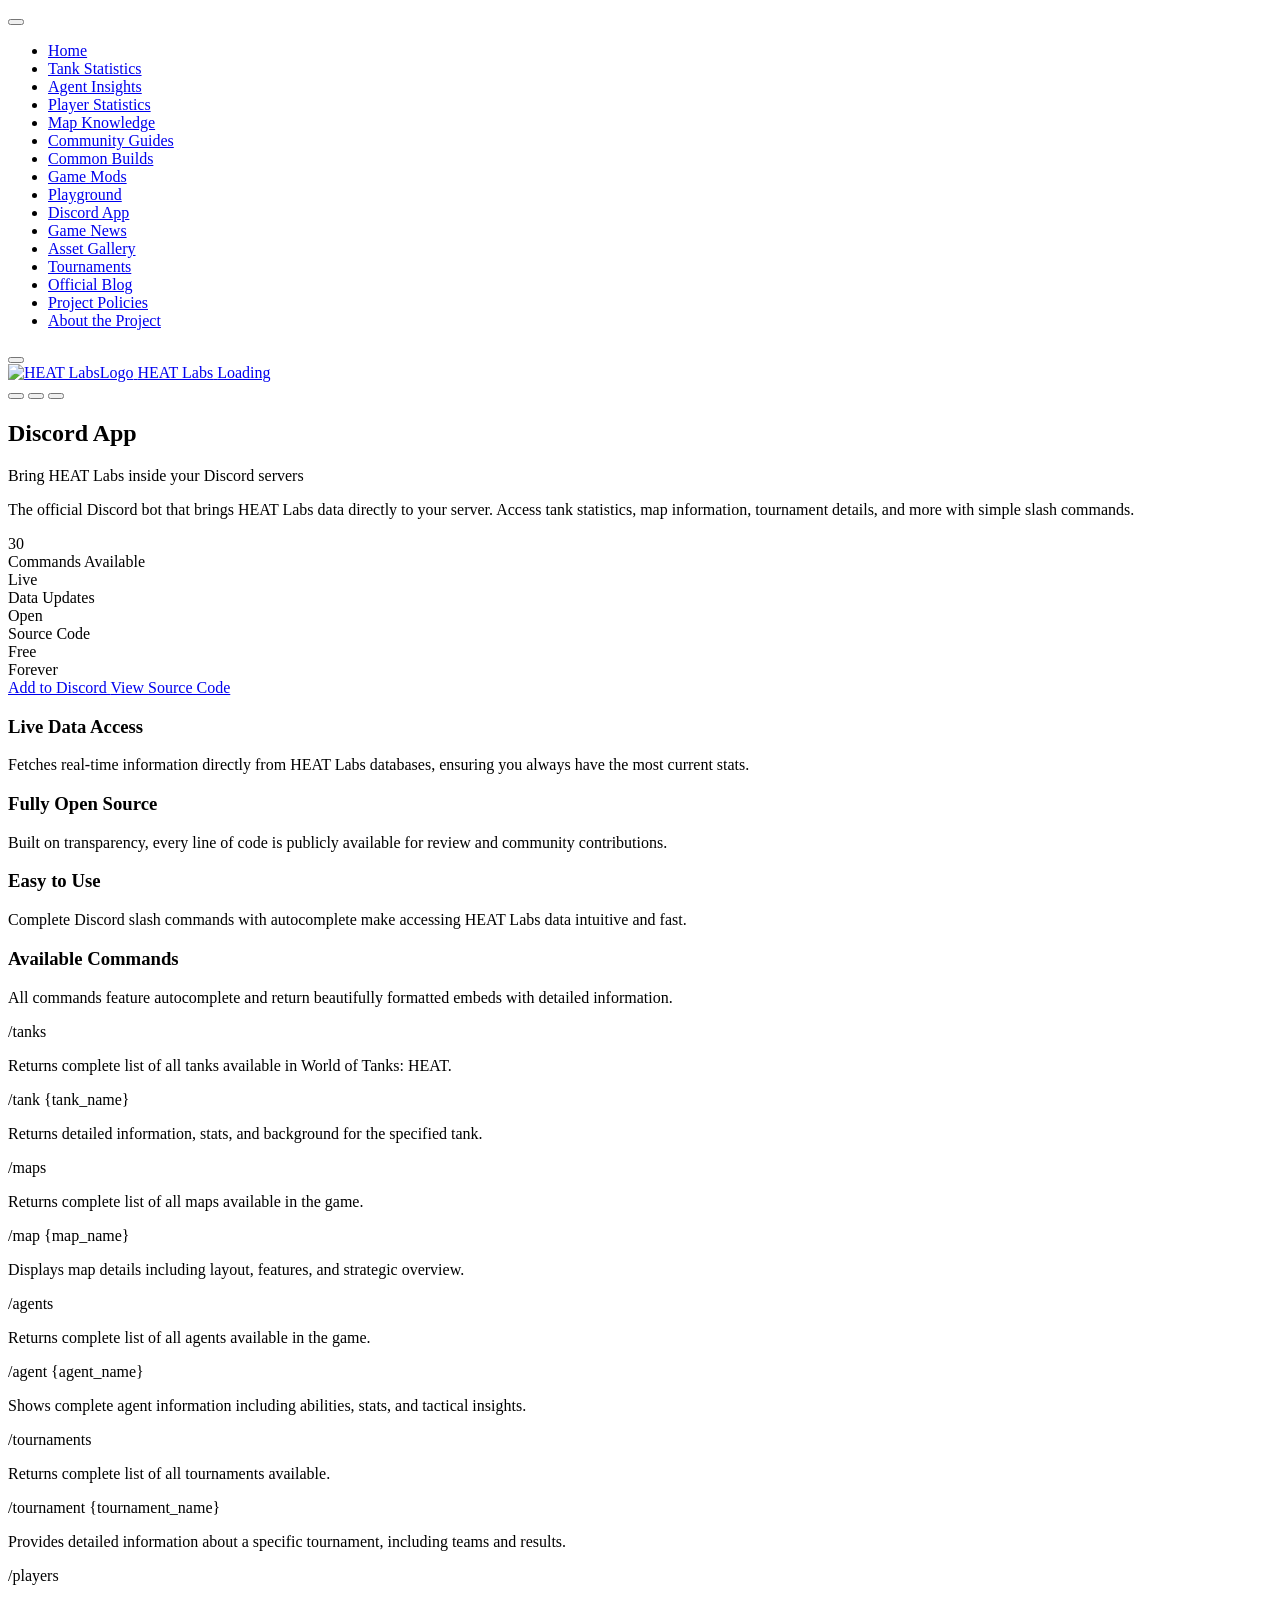
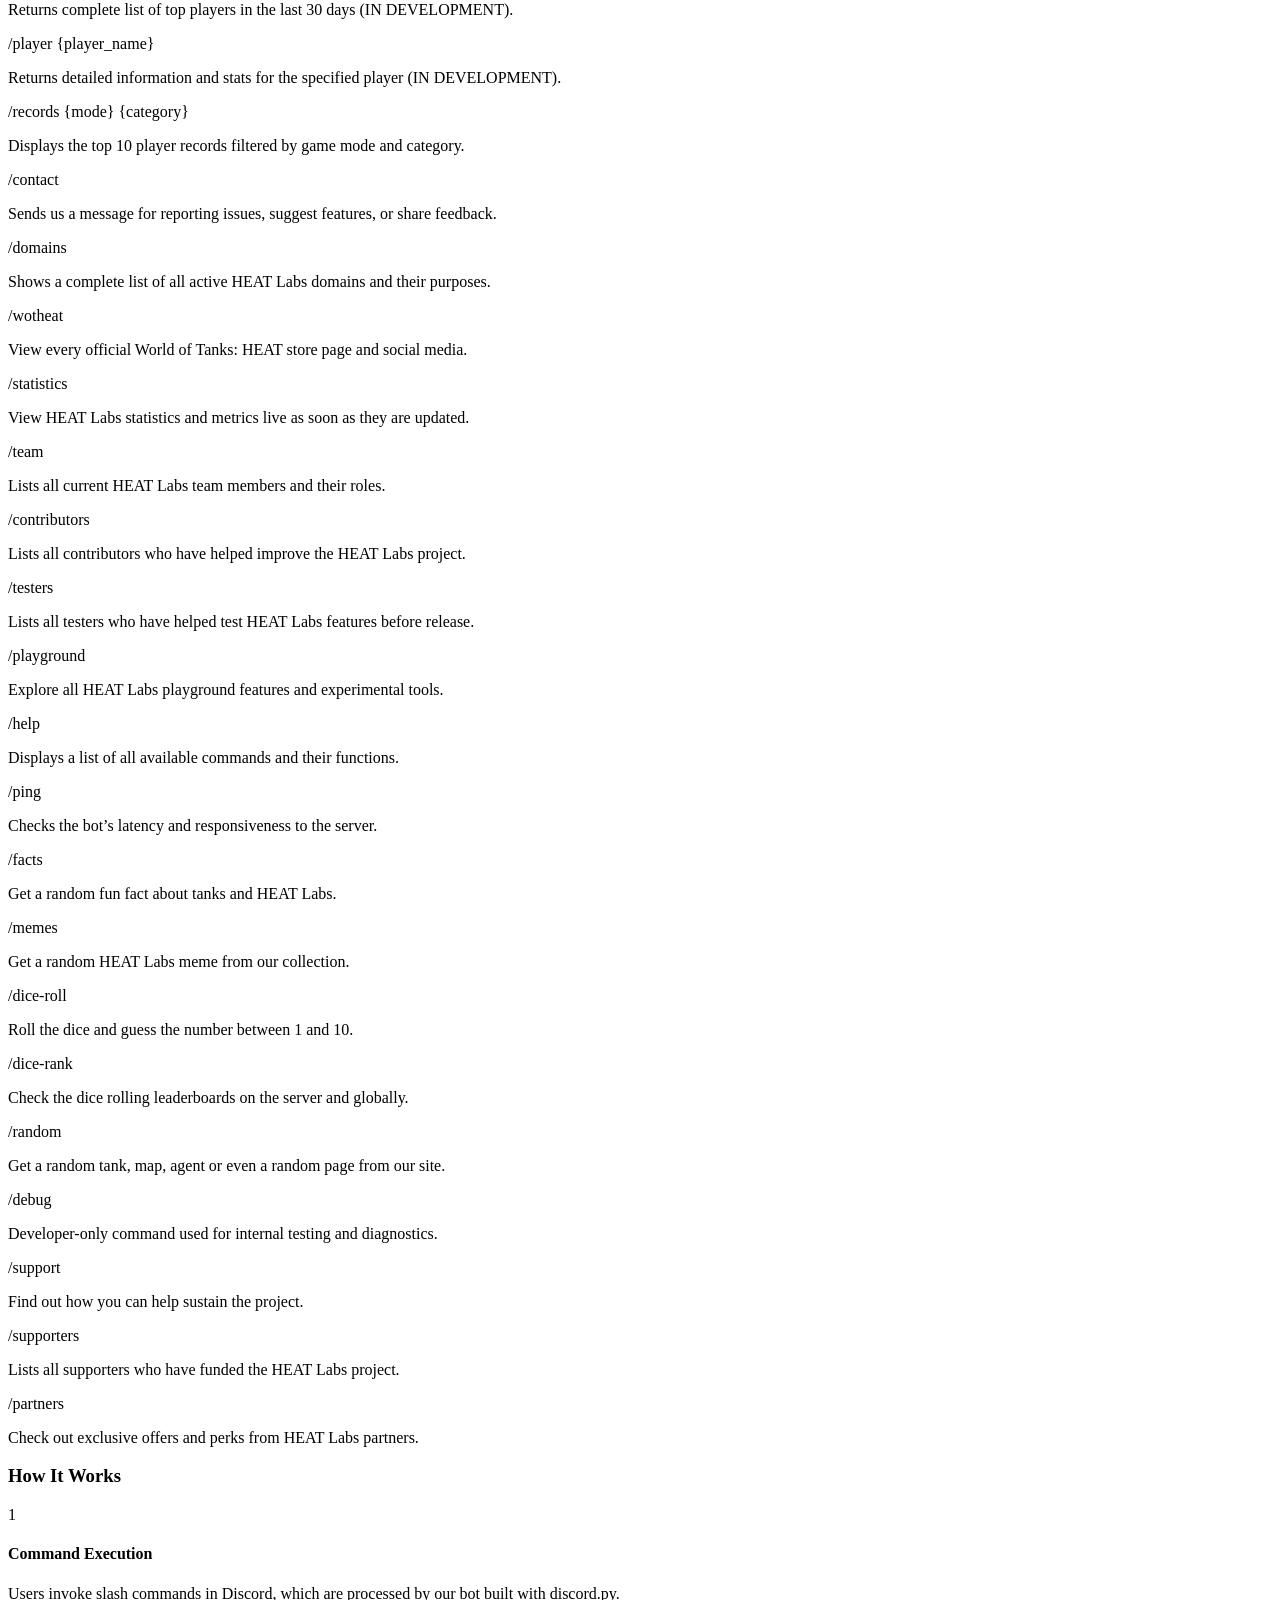
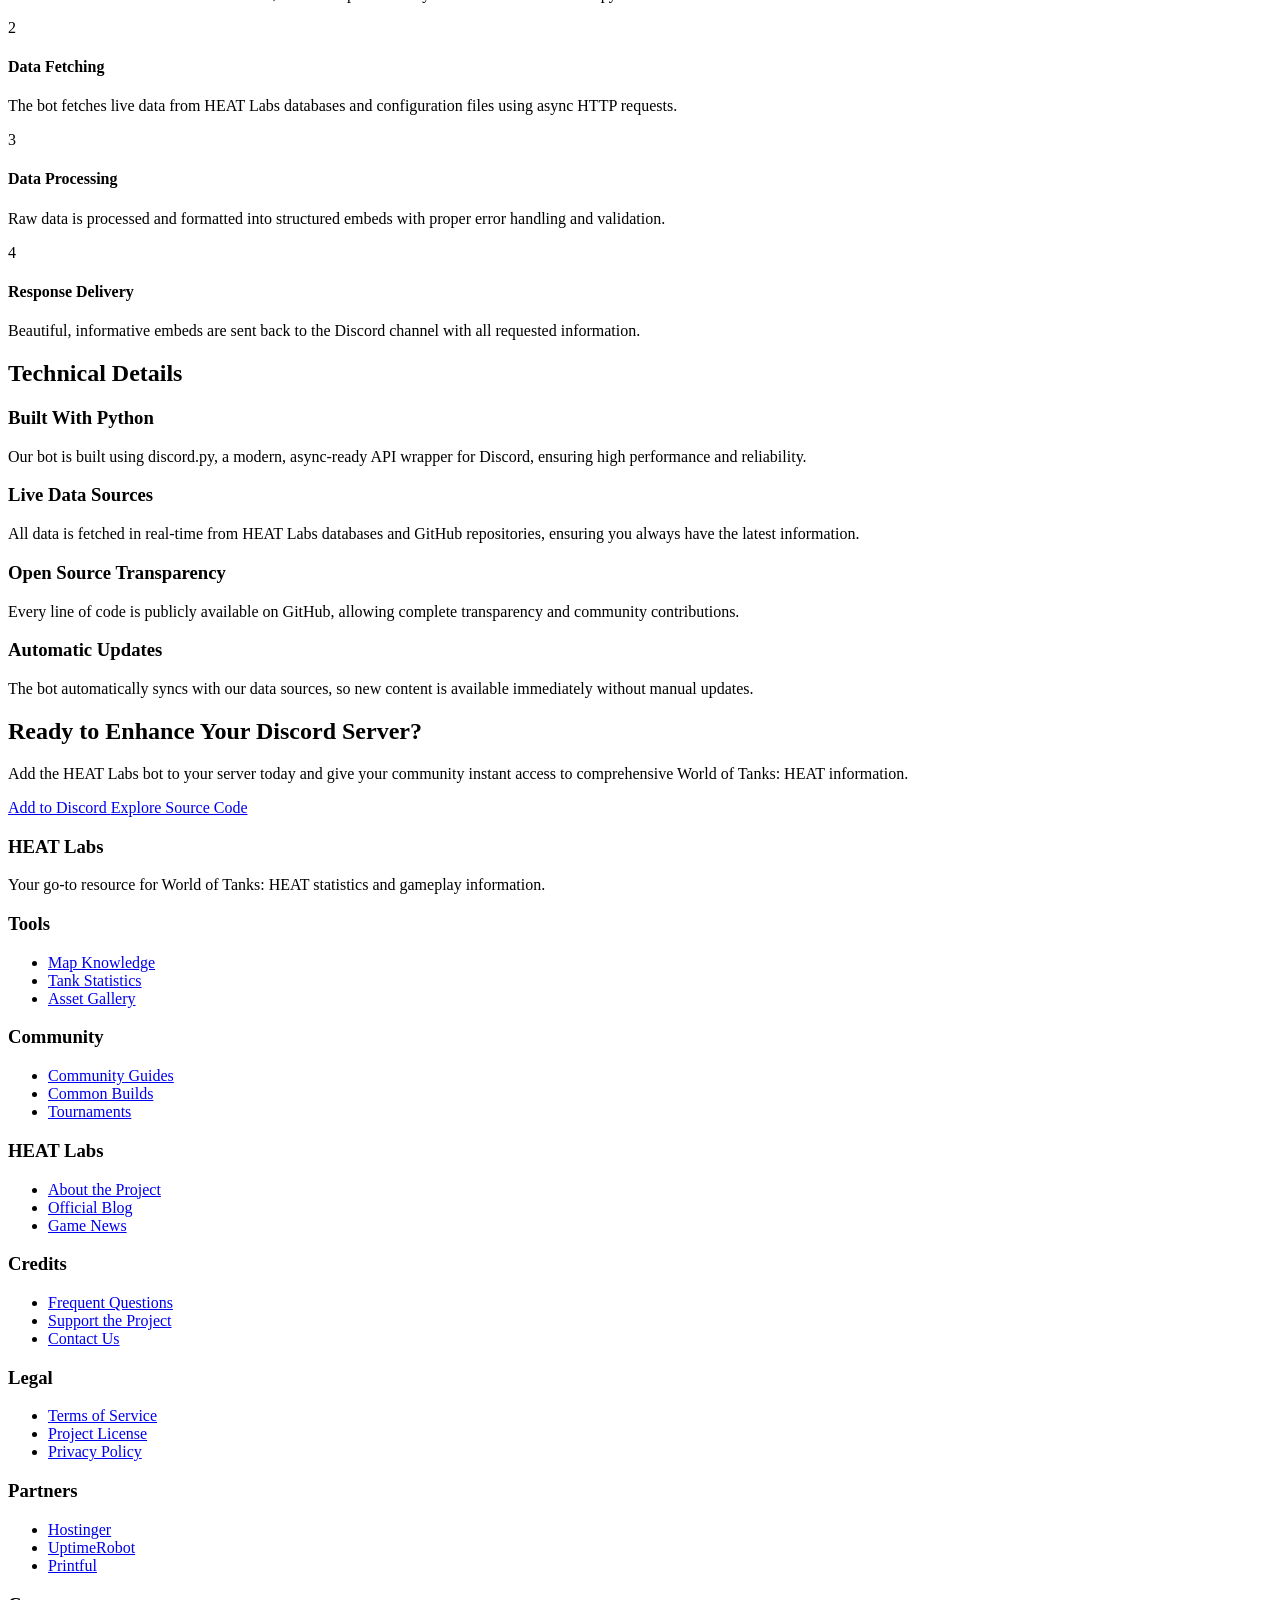
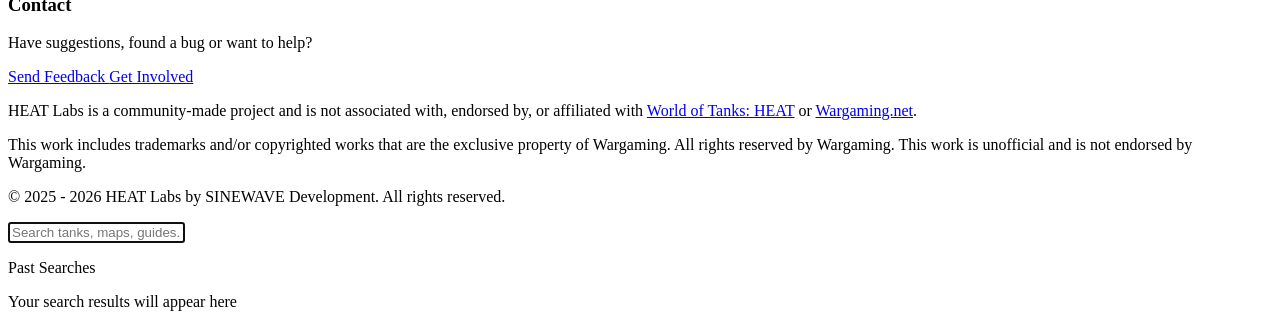
==== index.html @ 896f3d2d "added game mods option to sidebar in all website pages" ====
<!DOCTYPE html>
<!--
  Hey you... yeah, you with the scraper.

  What are you doing? Parsing divs like it’s 2009?
  This ain’t a secret government site, it’s fully open source.

  Save yourself the trouble and:
  Check us out on GitHub: https://github.com/HEATLabs
  Slide into our Discord: https://discord.gg/KRYEw9aGZT

  Seriously, we *want* you to see the code. Talk to us, we’re cool.
  Unless you're using regex to parse HTML... then we have *questions*.

  Stay fabulous, dev friend.
  -->
<html lang="en">
  <head>
    <!-- Main meta tags -->
    <meta charset="UTF-8">
    <meta name="viewport" content="width=device-width, initial-scale=1.0">
    <meta http-equiv="X-UA-Compatible" content="IE=edge">
    <!-- Page title displayed in the browser tab -->
    <title>Discord Bot - HEAT Labs</title>
    <!-- Primary Meta Tags -->
    <meta name="title" content="HEAT Labs - Discord Bot">
    <meta name="description" content="Install the official HEAT Labs Discord app on your server to unlock built-in tools, utility commands, and interactive Discord activities.">
    <meta name="author" content="HEAT Labs Team">
    <meta name="copyright" content="© 2025 - 2026 HEAT Labs by SINEWAVE Development. All rights reserved.">
    <meta name="robots" content="index, follow, max-image-preview:large, max-snippet:-1, max-video-preview:-1">
    <meta name="googlebot" content="index, follow">
    <meta name="language" content="English">
    <!-- Keywords -->
    <meta name="keywords" content="world of tanks heat, tank database, heat labs, armor profiles, tank comparison, map information, tank statistics, community guides, wot heat, game news">
    <!-- Website Schema -->
    <script type="application/ld+json">
      {
        "@context": "https://schema.org",
        "@type": "Organization",
        "name": "HEAT Labs",
        "url": "https://heatlabs.net",
        "logo": "https://cdn5.heatlabs.net/logo/logo.webp",
        "sameAs": ["https://changelog.heatlabs.net", "https://bot.heatlabs.net", "https://statistics.heatlabs.net", "https://status.heatlabs.net", "https://social.heatlabs.net", "https://discord.heatlabs.net", "https://app.heatlabs.net", "https://mods.heatlabs.net", "https://games.heatlabs.net", "https://dev.heatlabs.net", "https://x.com/HEAT_Labs", "https://github.com/HEATLabs", "https://www.youtube.com/@HEATLabs-Official", "https://www.tiktok.com/@heatlabs_official", "https://www.twitch.tv/HEATLabs", "https://www.instagram.com/heatlabs_official", "https://buymeacoffee.com/heatlabs", "https://ko-fi.com/heatlabs"],
        "contactPoint": [{
          "@type": "ContactPoint",
          "contactType": "Contact Form",
          "url": "https://heatlabs.net/resources/contact-us"
        }]
      }
    </script>
    <!-- WebPage Schema -->
    <script type="application/ld+json">
      {
        "@context": "https://schema.org",
        "@type": "WebPage",
        "name": "Discord Bot - HEAT Labs",
        "description": "Install the official HEAT Labs Discord app on your server to unlock built-in tools, utility commands, and interactive Discord activities.",
        "publisher": {
          "@type": "Organization",
          "name": "HEAT Labs",
          "logo": {
            "@type": "ImageObject",
            "url": "https://cdn5.heatlabs.net/logo/logo.webp"
          }
        }
      }
    </script>
    <!-- Breadcrumb Schema -->
    <script type="application/ld+json">
      {
        "@context": "https://schema.org",
        "@type": "BreadcrumbList",
        "name": "Breadcrumbs",
        "itemListElement": [{
          "@type": "ListItem",
          "position": 1,
          "name": "Home",
          "item": "https://heatlabs.net/"
        }, {
          "@type": "ListItem",
          "position": 2,
          "name": "Discord Bot",
          "item": "https://bot.heatlabs.net/"
        }]
      }
    </script>
    <!-- Canonical URL -->
    <link rel="canonical" href="https://bot.heatlabs.net">
    <!-- Sitemap -->
    <link rel="sitemap" type="application/xml" href="https://bot.heatlabs.net/site-data/sitemap.xml">
    <!-- Theme Checker -->
    <script>
      // Immediately set theme class before rendering begins
      (function() {
        try {
          const savedTheme = localStorage.getItem('theme');
          const prefersDark = window.matchMedia('(prefers-color-scheme: dark)').matches;
          // Default to dark theme if saved or system preference
          if (savedTheme === 'dark-theme' || (!savedTheme && prefersDark)) {
            document.documentElement.classList.add('dark-theme');
          } else {
            document.documentElement.classList.add('light-theme');
          }
        } catch (e) {
          console.error('Theme initialization error:', e);
          document.documentElement.classList.add('light-theme');
        }
      })();
    </script>
    <!-- Main stylesheets -->
    <link rel="stylesheet" href="https://cdn0.heatlabs.net/css-static/libraries/tailwind.css">
    <link rel="stylesheet" href="https://cdn0.heatlabs.net/css-static/libraries/font-awesome/all.css">
    <link rel="stylesheet" href="https://cdn0.heatlabs.net/css-static/main.css">
    <link rel="stylesheet" href="https://cdn0.heatlabs.net/css-static/misc.css">
    <link rel="stylesheet" href="https://cdn0.heatlabs.net/css-static/modules/login-modal.css">
    <link rel="stylesheet" href="https://cdn0.heatlabs.net/css-static/modules/deny-mobile.css">
    <link rel="stylesheet" href="https://cdn0.heatlabs.net/css-static/modules/external-link.css">
    <link rel="stylesheet" href="https://cdn0.heatlabs.net/css-static/modules/wip-modal.css">
    <link rel="stylesheet" href="https://cdn0.heatlabs.net/css-static/easter-eggs/radio.css">
    <link rel="stylesheet" href="https://cdn0.heatlabs.net/css-static/pages/discord-bot.css">
    <link rel="stylesheet" href="https://cdn0.heatlabs.net/css-static/modules/settings.css">
    <link rel="stylesheet" href="https://cdn0.heatlabs.net/css-static/modules/context-menu.css">
    <link rel="stylesheet" href="https://cdn0.heatlabs.net/css-static/modules/header.css">
    <link rel="stylesheet" href="https://cdn0.heatlabs.net/css-static/modules/footer.css">
    <link rel="stylesheet" href="https://cdn0.heatlabs.net/css-static/modules/sidebar.css">
    <link rel="stylesheet" href="https://cdn0.heatlabs.net/css-static/modules/cta.css">
    <link rel="stylesheet" href="https://cdn0.heatlabs.net/css-static/modules/no-scrollbar.css">
    <link rel="stylesheet" href="https://cdn0.heatlabs.net/css-static/modules/search.css">
    <link rel="stylesheet" href="https://cdn0.heatlabs.net/css-static/modules/global-hero.css">
    <link rel="stylesheet" href="https://cdn0.heatlabs.net/css-static/modules/warning.css">
    <link rel="stylesheet" href="https://cdn0.heatlabs.net/css-static/modules/banner.css">
    <!-- Favicon for all browsers -->
    <link rel="icon" href="https://cdn5.heatlabs.net/favicons/favicon.ico" type="image/x-icon">
    <link rel="shortcut icon" href="https://cdn5.heatlabs.net/favicons/favicon.ico" type="image/x-icon">
    <!-- Apple Touch Icons (for iOS home screen bookmarks) -->
    <link rel="apple-touch-icon" sizes="57x57" href="https://cdn5.heatlabs.net/apple/apple-icon-57x57.png">
    <link rel="apple-touch-icon" sizes="60x60" href="https://cdn5.heatlabs.net/apple/apple-icon-60x60.png">
    <link rel="apple-touch-icon" sizes="72x72" href="https://cdn5.heatlabs.net/apple/apple-icon-72x72.png">
    <link rel="apple-touch-icon" sizes="76x76" href="https://cdn5.heatlabs.net/apple/apple-icon-76x76.png">
    <link rel="apple-touch-icon" sizes="114x114" href="https://cdn5.heatlabs.net/apple/apple-icon-114x114.png">
    <link rel="apple-touch-icon" sizes="120x120" href="https://cdn5.heatlabs.net/apple/apple-icon-120x120.png">
    <link rel="apple-touch-icon" sizes="144x144" href="https://cdn5.heatlabs.net/apple/apple-icon-144x144.png">
    <link rel="apple-touch-icon" sizes="152x152" href="https://cdn5.heatlabs.net/apple/apple-icon-152x152.png">
    <link rel="apple-touch-icon" sizes="180x180" href="https://cdn5.heatlabs.net/apple/apple-icon-180x180.png">
    <!-- Favicons for different devices -->
    <link rel="icon" type="image/png" sizes="192x192" href="https://cdn5.heatlabs.net/android/android-icon-192x192.png">
    <link rel="icon" type="image/png" sizes="32x32" href="https://cdn5.heatlabs.net/favicons/favicon-32x32.png">
    <link rel="icon" type="image/png" sizes="96x96" href="https://cdn5.heatlabs.net/favicons/favicon-96x96.png">
    <link rel="icon" type="image/png" sizes="16x16" href="https://cdn5.heatlabs.net/favicons/favicon-16x16.png">
    <!-- Yandex-specific meta tags -->
    <link rel="yandex-tableau-widget" href="https://bot.heatlabs.net/site-data/yandex-browser-manifest.json">
    <!-- Theme Support Declaration -->
    <meta name="color-scheme" content="light dark">
    <!-- Disable all automatic formatting detection -->
    <meta name="format-detection" content="telephone=no">
    <meta name="format-detection" content="email=no">
    <meta name="format-detection" content="address=no">
    <!-- Web Manifest -->
    <link rel="manifest" href="https://bot.heatlabs.net/site-data/site.manifest">
    <!-- Windows-specific tiles (for pinned sites in Windows Start menu) -->
    <meta name="msapplication-TileColor" content="#141312">
    <meta name="msapplication-TileImage" content="https://cdn5.heatlabs.net/microsoft/ms-icon-144x144.png">
    <meta name="msapplication-config" content="https://bot.heatlabs.net/site-data/browserconfig.xml">
    <!-- Safari-specific meta tags -->
    <meta name="mobile-web-app-capable" content="yes">
    <meta name="apple-mobile-web-app-status-bar-style" content="black-translucent">
    <meta name="apple-mobile-web-app-title" content="HEATLabs">
    <!-- Browser UI color -->
    <meta name="theme-color" content="#141312">
    <meta name="msapplication-navbutton-color" content="#141312">
    <meta name="apple-mobile-web-app-status-bar-style" content="#141312">
    <!-- Open Graph Meta Tags (for social media sharing, mainly Facebook) -->
    <meta property="og:title" content="HEAT Labs - Discord Bot">
    <meta property="og:description" content="Install the official HEAT Labs Discord app on your server to unlock built-in tools, utility commands, and interactive Discord activities.">
    <meta property="og:image" content="https://cdn5.heatlabs.net/social-share/HEATLabs.png">
    <meta property="og:image:alt" content="Your one-stop solution for comprehensive statistics insights and guides for World of Tanks: HEAT">
    <meta property="og:url" content="https://bot.heatlabs.net">
    <meta property="og:type" content="website">
    <meta property="og:image:width" content="1280">
    <meta property="og:image:height" content="320">
    <meta property="og:site_name" content="HEATLabs">
    <meta property="og:locale" content="en_US">
    <!-- Twitter Card Meta Tags (for better sharing on Twitter) -->
    <meta name="twitter:card" content="summary_large_image">
    <meta name="twitter:site" content="@HEAT_Labs">
    <meta name="twitter:creator" content="@HEAT_Labs">
    <meta name="twitter:title" content="HEAT Labs- Discord Bot">
    <meta name="twitter:description" content="Install the official HEAT Labs Discord app on your server to unlock built-in tools, utility commands, and interactive Discord activities.">
    <meta name="twitter:image" content="https://cdn5.heatlabs.net/social-share/HEATLabs.png">
    <meta name="twitter:image:alt" content="HEAT Labs - Your one-stop solution for comprehensive statistics insights and guides for World of Tanks: HEAT">
  </head>
  <body>
    <!-- Custom Privacy-Focused Tracking Pixel -->
    <img src="https://views.heatlabs.net/api/track/pcwstats-tracker-pixel-discord-bot.png" alt="HEAT Labs Tracking View Counter" style="position:absolute;width:1px;height:1px;opacity:0;pointer-events:none;" class="heatlabs-tracking-pixel" data-page="discord-bot">
    <!-- Sidebar Overlay -->
    <div class="sidebar-overlay" id="sidebarOverlay"></div>
    <!-- Sidebar -->
    <div class="sidebar" id="sidebar">
      <div class="sidebar-header">
        <div class="flex items-center justify-between">
          <button id="closeSidebar" class="sidebar-close-btn">
            <i class="fas fa-times"></i>
          </button>
        </div>
      </div>
      <nav class="flex-grow">
        <ul class="space-y-2">
          <li>
            <a href="//heatlabs.net" class="sidebar-link">
              <i class="fas fa-home"></i>
              <span>Home</span>
            </a>
          </li>
          <li>
            <a href="//heatlabs.net/tanks" class="sidebar-link">
              <i class="fas fa-shield-alt"></i>
              <span>Tank Statistics</span>
            </a>
          </li>
          <li>
            <a href="/heatlabs.net/agents" class="sidebar-link">
              <i class="fas fa-user-gear"></i>
              <span>Agent Insights</span>
            </a>
          </li>
          <li>
            <a href="//heatlabs.net/players" class="sidebar-link wip">
              <i class="fas fa-users"></i>
              <span>Player Statistics</span>
            </a>
          </li>
          <li>
            <a href="//heatlabs.net/maps" class="sidebar-link">
              <i class="fas fa-map"></i>
              <span>Map Knowledge</span>
            </a>
          </li>
          <li>
            <a href="//heatlabs.net/guides" class="sidebar-link">
              <i class="fas fa-book-open"></i>
              <span>Community Guides</span>
            </a>
          </li>
          <li>
            <a href="//heatlabs.net/builds" class="sidebar-link">
              <i class="fas fa-wrench"></i>
              <span>Common Builds</span>
            </a>
          </li>
          <li>
            <a href="//mods.heatlabs.net" class="sidebar-link">
              <i class="fas fa-toolbox"></i>
              <span>Game Mods</span>
            </a>
          </li>
          <li>
            <a href="//heatlabs.net/playground" class="sidebar-link">
              <i class="fa-solid fa-gamepad"></i>
              <span>Playground</span>
            </a>
          </li>
          <li>
            <a href="#" class="sidebar-link active">
              <i class="fa-solid fa-robot"></i>
              <span>Discord App</span>
            </a>
          </li>
          <li>
            <a href="//heatlabs.net/news" class="sidebar-link">
              <i class="fas fa-newspaper"></i>
              <span>Game News</span>
            </a>
          </li>
          <li>
            <a href="//heatlabs.net/asset-gallery" class="sidebar-link">
              <i class="fas fa-database"></i>
              <span>Asset Gallery</span>
            </a>
          </li>
          <li>
            <a href="//heatlabs.net/tournaments" class="sidebar-link">
              <i class="fas fa-trophy"></i>
              <span>Tournaments</span>
            </a>
          </li>
          <li>
            <a href="//heatlabs.net/blog" class="sidebar-link">
              <i class="fas fa-blog"></i>
              <span>Official Blog</span>
            </a>
          </li>
          <li>
            <a href="//heatlabs.net/legal" class="sidebar-link">
              <i class="fas fa-balance-scale"></i>
              <span>Project Policies</span>
            </a>
          </li>
          <li>
            <a href="//heatlabs.net/resources/about-us" class="sidebar-link">
              <i class="fas fa-info-circle"></i>
              <span>About the Project</span>
            </a>
          </li>
        </ul>
      </nav>
    </div>
    <!-- Main Content -->
    <div class="content-wrapper">
      <!-- Header/Navbar -->
      <header class="navbar">
        <div class="container mx-auto px-4">
          <div class="flex justify-between items-center py-3">
            <div class="flex items-center space-x-4">
              <button id="openSidebar" class="hamburger-menu">
                <span></span>
                <span></span>
                <span></span>
              </button>
              <div class="brand-logo-container">
                <a href="//heatlabs.net" class="brand-logo">
                  <img src="https://cdn5.heatlabs.net/logo/logo.webp" alt="HEAT LabsLogo" class="brand-logo-img">
                  <span>HEAT Labs</span>
                </a>
                <a href="//changelog.heatlabs.net" class="beta-tag">Loading</a>
              </div>
            </div>
            <div class="navbar-actions">
              <button id="openSearch" class="search-button">
                <i class="fas fa-search"></i>
              </button>
              <button id="openSettings" class="settings-button">
                <i class="fas fa-cog"></i>
              </button>
              <a href="//status.heatlabs.net" class="system-status">
                <i class="fa-solid fa-server"></i>
              </a>
              <a href="//statistics.heatlabs.net" class="system-status">
                <i class="fa-solid fa-chart-column"></i>
              </a>
              <a href="//changelog.heatlabs.net" class="system-status">
                <i class="fa-solid fa-clipboard-list"></i>
              </a>
              <button id="openLogin" class="login-button wip">
                <i class="fa-solid fa-circle-user"></i>
              </button>
            </div>
          </div>
        </div>
      </header>
      <!-- Hero Section -->
      <section class="hero">
        <div class="waves-container"></div>
        <div class="hero-content">
          <h1>Discord App</h1>
          <p>Bring HEAT Labs inside your Discord servers</p>
        </div>
      </section>
      <section id="main" class="section">
        <div class="container mx-auto px-4">
          <!-- Bot Introduction -->
          <div class="bot-intro text-center mb-8">
            <p class="text-xl max-w-3xl mx-auto">The official Discord bot that brings HEAT Labs data directly to your server. Access tank statistics, map information, tournament details, and more with simple slash commands.</p>
          </div>
          <!-- Bot Stats -->
          <div class="bot-stats">
            <div class="stat-card">
              <div class="stat-number">30</div>
              <div class="stat-label">Commands Available</div>
            </div>
            <div class="stat-card">
              <div class="stat-number">Live</div>
              <div class="stat-label">Data Updates</div>
            </div>
            <div class="stat-card">
              <div class="stat-number">Open</div>
              <div class="stat-label">Source Code</div>
            </div>
            <div class="stat-card">
              <div class="stat-number">Free</div>
              <div class="stat-label">Forever</div>
            </div>
          </div>
          <!-- Action Buttons -->
          <div class="text-center mb-8">
            <div class="flex flex-col sm:flex-row justify-center gap-4">
              <a href="https://discord.com/oauth2/authorize?client_id=1426834421796835440" class="btn-invite text-white py-3 px-6 rounded-lg font-medium flex items-center justify-center transition-colors">
                <i class="fab fa-discord mr-2"></i> Add to Discord </a>
              <a href="https://github.com/HEATLabs/HEAT-Labs-Discord-Bot" class="btn-source text-white py-3 px-6 rounded-lg font-medium flex items-center justify-center transition-colors">
                <i class="fab fa-github mr-2"></i> View Source Code </a>
            </div>
          </div>
          <!-- Bot Features Grid -->
          <div class="app-features grid grid-cols-1 md:grid-cols-3 gap-8 mb-16">
            <div class="bot-feature-card text-center p-6 rounded-lg bg-white dark:bg-gray-800 shadow-md">
              <div class="feature-icon mb-4 text-4xl text-blue-500">
                <i class="fas fa-database"></i>
              </div>
              <h3 class="text-xl font-semibold mb-2">Live Data Access</h3>
              <p class="description">Fetches real-time information directly from HEAT Labs databases, ensuring you always have the most current stats.</p>
            </div>
            <div class="bot-feature-card text-center p-6 rounded-lg bg-white dark:bg-gray-800 shadow-md">
              <div class="feature-icon mb-4 text-4xl text-green-500">
                <i class="fas fa-code-branch"></i>
              </div>
              <h3 class="text-xl font-semibold mb-2">Fully Open Source</h3>
              <p class="description">Built on transparency, every line of code is publicly available for review and community contributions.</p>
            </div>
            <div class="bot-feature-card text-center p-6 rounded-lg bg-white dark:bg-gray-800 shadow-md">
              <div class="feature-icon mb-4 text-4xl text-purple-500">
                <i class="fas fa-rocket"></i>
              </div>
              <h3 class="text-xl font-semibold mb-2">Easy to Use</h3>
              <p class="description">Complete Discord slash commands with autocomplete make accessing HEAT Labs data intuitive and fast.</p>
            </div>
          </div>
          <!-- Commands Section -->
          <div class="command-section rounded-xl p-8 mb-16">
            <h3 class="text-2xl font-bold mb-6 text-center">Available Commands</h3>
            <p class="text-center mb-8 max-w-2xl mx-auto">All commands feature autocomplete and return beautifully formatted embeds with detailed information.</p>
            <div class="command-grid">
              <!-- Tanks Command -->
              <div class="command-card">
                <div class="command-header">
                  <div class="command-icon">
                    <i class="fas fa-memory"></i>
                  </div>
                  <div class="command-name">/tanks</div>
                </div>
                <p class="command-description">Returns complete list of all tanks available in World of Tanks: HEAT.</p>
              </div>
              <!-- Tank Command -->
              <div class="command-card">
                <div class="command-header">
                  <div class="command-icon">
                    <i class="fas fa-battle-net"></i>
                  </div>
                  <div class="command-name">/tank {tank_name}</div>
                </div>
                <p class="command-description">Returns detailed information, stats, and background for the specified tank.</p>
              </div>
              <!-- Maps Command -->
              <div class="command-card">
                <div class="command-header">
                  <div class="command-icon">
                    <i class="fas fa-map"></i>
                  </div>
                  <div class="command-name">/maps</div>
                </div>
                <p class="command-description">Returns complete list of all maps available in the game.</p>
              </div>
              <!-- Map Command -->
              <div class="command-card">
                <div class="command-header">
                  <div class="command-icon">
                    <i class="fas fa-map-signs"></i>
                  </div>
                  <div class="command-name">/map {map_name}</div>
                </div>
                <p class="command-description">Displays map details including layout, features, and strategic overview.</p>
              </div>
              <!-- Agents Command -->
              <div class="command-card">
                <div class="command-header">
                  <div class="command-icon">
                    <i class="fas fa-user-secret"></i>
                  </div>
                  <div class="command-name">/agents</div>
                </div>
                <p class="command-description">Returns complete list of all agents available in the game.</p>
              </div>
              <!-- Agent Command -->
              <div class="command-card">
                <div class="command-header">
                  <div class="command-icon">
                    <i class="fas fa-user-astronaut"></i>
                  </div>
                  <div class="command-name">/agent {agent_name}</div>
                </div>
                <p class="command-description">Shows complete agent information including abilities, stats, and tactical insights.</p>
              </div>
              <!-- Tournaments Command -->
              <div class="command-card">
                <div class="command-header">
                  <div class="command-icon">
                    <i class="fas fa-trophy"></i>
                  </div>
                  <div class="command-name">/tournaments</div>
                </div>
                <p class="command-description">Returns complete list of all tournaments available.</p>
              </div>
              <!-- Tournament Command -->
              <div class="command-card">
                <div class="command-header">
                  <div class="command-icon">
                    <i class="fas fa-crown"></i>
                  </div>
                  <div class="command-name">/tournament {tournament_name}</div>
                </div>
                <p class="command-description">Provides detailed information about a specific tournament, including teams and results.</p>
              </div>
              <!-- Players Command -->
              <div class="command-card">
                <div class="command-header">
                  <div class="command-icon">
                    <i class="fas fa-users"></i>
                  </div>
                  <div class="command-name">/players</div>
                </div>
                <p class="command-description">Returns complete list of top players in the last 30 days (IN DEVELOPMENT).</p>
              </div>
              <!-- Player Command -->
              <div class="command-card">
                <div class="command-header">
                  <div class="command-icon">
                    <i class="fas fa-user"></i>
                  </div>
                  <div class="command-name">/player {player_name}</div>
                </div>
                <p class="command-description">Returns detailed information and stats for the specified player (IN DEVELOPMENT).</p>
              </div>
              <!-- Records Command -->
              <div class="command-card">
                <div class="command-header">
                  <div class="command-icon">
                    <i class="fas fa-trophy"></i>
                  </div>
                  <div class="command-name">/records {mode} {category}</div>
                </div>
                <p class="command-description">Displays the top 10 player records filtered by game mode and category.</p>
              </div>
              <!-- Contact Command -->
              <div class="command-card">
                <div class="command-header">
                  <div class="command-icon">
                    <i class="fas fa-envelope-open-text"></i>
                  </div>
                  <div class="command-name">/contact</div>
                </div>
                <p class="command-description">Sends us a message for reporting issues, suggest features, or share feedback.</p>
              </div>
              <!-- Domains Command -->
              <div class="command-card">
                <div class="command-header">
                  <div class="command-icon">
                    <i class="fas fa-server"></i>
                  </div>
                  <div class="command-name">/domains</div>
                </div>
                <p class="command-description">Shows a complete list of all active HEAT Labs domains and their purposes.</p>
              </div>
              <!-- WoT: HEAT Command -->
              <div class="command-card">
                <div class="command-header">
                  <div class="command-icon">
                    <i class="fas fa-server"></i>
                  </div>
                  <div class="command-name">/wotheat</div>
                </div>
                <p class="command-description">View every official World of Tanks: HEAT store page and social media.</p>
              </div>
              <!-- Statistics Command -->
              <div class="command-card">
                <div class="command-header">
                  <div class="command-icon">
                    <i class="fas fa-server"></i>
                  </div>
                  <div class="command-name">/statistics</div>
                </div>
                <p class="command-description">View HEAT Labs statistics and metrics live as soon as they are updated.</p>
              </div>
              <!-- Team Command -->
              <div class="command-card">
                <div class="command-header">
                  <div class="command-icon">
                    <i class="fas fa-people-group"></i>
                  </div>
                  <div class="command-name">/team</div>
                </div>
                <p class="command-description">Lists all current HEAT Labs team members and their roles.</p>
              </div>
              <!-- Contributors Command -->
              <div class="command-card">
                <div class="command-header">
                  <div class="command-icon">
                    <i class="fas fa-code-branch"></i>
                  </div>
                  <div class="command-name">/contributors</div>
                </div>
                <p class="command-description">Lists all contributors who have helped improve the HEAT Labs project.</p>
              </div>
              <!-- Testers Command -->
              <div class="command-card">
                <div class="command-header">
                  <div class="command-icon">
                    <i class="fas fa-code-branch"></i>
                  </div>
                  <div class="command-name">/testers</div>
                </div>
                <p class="command-description">Lists all testers who have helped test HEAT Labs features before release.</p>
              </div>
              <!-- Playground Command -->
              <div class="command-card">
                <div class="command-header">
                  <div class="command-icon">
                    <i class="fas fa-bug"></i>
                  </div>
                  <div class="command-name">/playground</div>
                </div>
                <p class="command-description">Explore all HEAT Labs playground features and experimental tools.</p>
              </div>
              <!-- Help Command -->
              <div class="command-card">
                <div class="command-header">
                  <div class="command-icon">
                    <i class="fas fa-question-circle"></i>
                  </div>
                  <div class="command-name">/help</div>
                </div>
                <p class="command-description">Displays a list of all available commands and their functions.</p>
              </div>
              <!-- Ping Command -->
              <div class="command-card">
                <div class="command-header">
                  <div class="command-icon">
                    <i class="fas fa-bolt"></i>
                  </div>
                  <div class="command-name">/ping</div>
                </div>
                <p class="command-description">Checks the bot’s latency and responsiveness to the server.</p>
              </div>
              <!-- Facts Command -->
              <div class="command-card">
                <div class="command-header">
                  <div class="command-icon">
                    <i class="fas fa-lightbulb"></i>
                  </div>
                  <div class="command-name">/facts</div>
                </div>
                <p class="command-description">Get a random fun fact about tanks and HEAT Labs.</p>
              </div>
              <!-- Memes Command -->
              <div class="command-card">
                <div class="command-header">
                  <div class="command-icon">
                    <i class="fas fa-lightbulb"></i>
                  </div>
                  <div class="command-name">/memes</div>
                </div>
                <p class="command-description">Get a random HEAT Labs meme from our collection.</p>
              </div>
              <!-- Dice Roll Command -->
              <div class="command-card">
                <div class="command-header">
                  <div class="command-icon">
                    <i class="fas fa-dice"></i>
                  </div>
                  <div class="command-name">/dice-roll</div>
                </div>
                <p class="command-description">Roll the dice and guess the number between 1 and 10.</p>
              </div>
              <!-- Dice Rank Command -->
              <div class="command-card">
                <div class="command-header">
                  <div class="command-icon">
                    <i class="fas fa-ranking-star"></i>
                  </div>
                  <div class="command-name">/dice-rank</div>
                </div>
                <p class="command-description">Check the dice rolling leaderboards on the server and globally.</p>
              </div>
              <!-- Random Command -->
              <div class="command-card">
                <div class="command-header">
                  <div class="command-icon">
                    <i class="fas fa-rotate"></i>
                  </div>
                  <div class="command-name">/random</div>
                </div>
                <p class="command-description">Get a random tank, map, agent or even a random page from our site.</p>
              </div>
              <!-- Debug Command -->
              <div class="command-card">
                <div class="command-header">
                  <div class="command-icon">
                    <i class="fas fa-bug"></i>
                  </div>
                  <div class="command-name">/debug</div>
                </div>
                <p class="command-description">Developer-only command used for internal testing and diagnostics.</p>
              </div>
              <!-- Support Command -->
              <div class="command-card">
                <div class="command-header">
                  <div class="command-icon">
                    <i class="fas fa-bug"></i>
                  </div>
                  <div class="command-name">/support</div>
                </div>
                <p class="command-description">Find out how you can help sustain the project.</p>
              </div>
              <!-- Supporters Command -->
              <div class="command-card">
                <div class="command-header">
                  <div class="command-icon">
                    <i class="fas fa-bug"></i>
                  </div>
                  <div class="command-name">/supporters</div>
                </div>
                <p class="command-description">Lists all supporters who have funded the HEAT Labs project.</p>
              </div>
              <!-- Partners Command -->
              <div class="command-card">
                <div class="command-header">
                  <div class="command-icon">
                    <i class="fas fa-bug"></i>
                  </div>
                  <div class="command-name">/partners</div>
                </div>
                <p class="command-description">Check out exclusive offers and perks from HEAT Labs partners.</p>
              </div>
            </div>
          </div>
          <!-- How It Works Section -->
          <div class="architecture-section mb-16">
            <h3 class="text-2xl font-bold mb-6 text-center">How It Works</h3>
            <div class="architecture-step">
              <div class="step-number">1</div>
              <div class="step-content">
                <h4>Command Execution</h4>
                <p>Users invoke slash commands in Discord, which are processed by our bot built with discord.py.</p>
              </div>
            </div>
            <div class="architecture-step">
              <div class="step-number">2</div>
              <div class="step-content">
                <h4>Data Fetching</h4>
                <p>The bot fetches live data from HEAT Labs databases and configuration files using async HTTP requests.</p>
              </div>
            </div>
            <div class="architecture-step">
              <div class="step-number">3</div>
              <div class="step-content">
                <h4>Data Processing</h4>
                <p>Raw data is processed and formatted into structured embeds with proper error handling and validation.</p>
              </div>
            </div>
            <div class="architecture-step">
              <div class="step-number">4</div>
              <div class="step-content">
                <h4>Response Delivery</h4>
                <p>Beautiful, informative embeds are sent back to the Discord channel with all requested information.</p>
              </div>
            </div>
          </div>
          <!-- Technical Details -->
          <div class="faq-section mb-8">
            <h2 class="text-2xl font-bold text-center mb-8">Technical Details</h2>
            <div class="faq-grid grid grid-cols-1 md:grid-cols-2 gap-6">
              <div class="faq-item bg-white dark:bg-gray-800 p-6 rounded-lg shadow-md">
                <h3 class="text-lg font-semibold mb-2">Built With Python</h3>
                <p class="">Our bot is built using discord.py, a modern, async-ready API wrapper for Discord, ensuring high performance and reliability.</p>
              </div>
              <div class="faq-item bg-white dark:bg-gray-800 p-6 rounded-lg shadow-md">
                <h3 class="text-lg font-semibold mb-2">Live Data Sources</h3>
                <p class="">All data is fetched in real-time from HEAT Labs databases and GitHub repositories, ensuring you always have the latest information.</p>
              </div>
              <div class="faq-item bg-white dark:bg-gray-800 p-6 rounded-lg shadow-md">
                <h3 class="text-lg font-semibold mb-2">Open Source Transparency</h3>
                <p class="">Every line of code is publicly available on GitHub, allowing complete transparency and community contributions.</p>
              </div>
              <div class="faq-item bg-white dark:bg-gray-800 p-6 rounded-lg shadow-md">
                <h3 class="text-lg font-semibold mb-2">Automatic Updates</h3>
                <p class="">The bot automatically syncs with our data sources, so new content is available immediately without manual updates.</p>
              </div>
            </div>
          </div>
        </div>
      </section>
      <!-- CTA Section -->
      <section class="cta-section">
        <div class="container mx-auto px-4 text-center">
          <h2>Ready to Enhance Your Discord Server?</h2>
          <p class="text-lg mb-8 max-w-2xl mx-auto">Add the HEAT Labs bot to your server today and give your community instant access to comprehensive World of Tanks: HEAT information.</p>
          <a href="https://discord.com/oauth2/authorize?client_id=1426834421796835440" class="cta-button">
            <i class="fab fa-discord mr-2"></i> Add to Discord </a>
          <a href="https://github.com/HEATLabs/HEAT-Labs-Discord-Bot" class="cta-button">
            <i class="fab fa-github mr-2"></i> Explore Source Code </a>
        </div>
      </section>
      <!-- Footer -->
      <footer class="footer bg-gray-900 text-white py-10">
        <div class="container mx-auto px-10 space-y-10">
          <!-- Top Row -->
          <div class="footer-brand flex flex-col items-center text-center">
            <div>
              <h3 class="text-2xl font-semibold">HEAT Labs</h3>
              <p class="text-gray-400">Your go-to resource for World of Tanks: HEAT statistics and gameplay information.</p>
            </div>
            <div class="social-icons-container">
              <a href="https://discord.com/invite/caEFCA9ScF" class="social-icon" title="Official Discord">
                <i class="fab fa-discord"></i>
              </a>
              <a href="https://x.com/HEAT_Labs" class="social-icon" title="Official X">
                <i class="fab fa-twitter"></i>
              </a>
              <a href="https://www.youtube.com/@HEATLabs-Official" class="social-icon" title="Official YouTube">
                <i class="fab fa-youtube"></i>
              </a>
              <a href="https://www.tiktok.com/@heatlabs_official" class="social-icon" title="Official TikTok">
                <i class="fab fa-tiktok"></i>
              </a>
              <a href="https://www.instagram.com/heatlabs_official" class="social-icon" title="Official Instagram">
                <i class="fab fa-instagram"></i>
              </a>
              <a href="https://www.twitch.tv/HEATLabs" class="social-icon" title="Official Twitch">
                <i class="fab fa-twitch"></i>
              </a>
              <a href="https://www.reddit.com/r/HEATLabs" class="social-icon" title="Official Subreddit">
                <i class="fab fa-reddit"></i>
              </a>
              <a href="https://store.steampowered.com/app/4318510/HEAT_Labs" class="social-icon" title="Official Steam Group">
                <i class="fab fa-steam"></i>
              </a>
              <a href="https://ko-fi.com/heatlabs" class="social-icon" title="Support on Ko-Fi">
                <i class="fas fa-coffee"></i>
              </a>
              <a href="https://www.buymeacoffee.com/heatlabs" class="social-icon" title="Support on Buy Me a Coffee">
                <i class="fas fa-mug-hot"></i>
              </a>
            </div>
          </div>
          <!-- Middle Row -->
          <div class="grid grid-cols-1 md:grid-cols-6 gap-10 text-center">
            <div>
              <h3 class="text-lg font-semibold mb-2">Tools</h3>
              <ul class="footer-links text-gray-400">
                <li>
                  <a href="//heatlabs.net/maps">Map Knowledge</a>
                </li>
                <li>
                  <a href="//heatlabs.net/tanks">Tank Statistics</a>
                </li>
                <li>
                  <a href="//heatlabs.net/asset-gallery">Asset Gallery</a>
                </li>
              </ul>
            </div>
            <div>
              <h3 class="text-lg font-semibold mb-2">Community</h3>
              <ul class="footer-links text-gray-400">
                <li>
                  <a href="//heatlabs.net/guides">Community Guides</a>
                </li>
                <li>
                  <a href="//heatlabs.net/builds">Common Builds</a>
                </li>
                <li>
                  <a href="//heatlabs.net/tournaments">Tournaments</a>
                </li>
              </ul>
            </div>
            <div>
              <h3 class="text-lg font-semibold mb-2">HEAT Labs</h3>
              <ul class="footer-links text-gray-400">
                <li>
                  <a href="//heatlabs.net/resources/about-us">About the Project</a>
                </li>
                <li>
                  <a href="//heatlabs.net/blog">Official Blog</a>
                </li>
                <li>
                  <a href="//heatlabs.net/news">Game News</a>
                </li>
              </ul>
            </div>
            <div>
              <h3 class="text-lg font-semibold mb-2">Credits</h3>
              <ul class="footer-links text-gray-400">
                <li>
                  <a href="//heatlabs.net/resources/frequent-questions">Frequent Questions</a>
                </li>
                <li>
                  <a href="//heatlabs.net/resources/support-us">Support the Project</a>
                </li>
                <li>
                  <a href="//heatlabs.net/resources/contact-us">Contact Us</a>
                </li>
              </ul>
            </div>
            <div>
              <h3 class="text-lg font-semibold mb-2">Legal</h3>
              <ul class="footer-links text-gray-400">
                <li>
                  <a href="//heatlabs.net/legal/terms-of-service">Terms of Service</a>
                </li>
                <li>
                  <a href="//heatlabs.net/legal/project-license">Project License</a>
                </li>
                <li>
                  <a href="//heatlabs.net/legal/privacy-policy">Privacy Policy</a>
                </li>
              </ul>
            </div>
            <div>
              <h3 class="text-lg font-semibold mb-2">Partners</h3>
              <ul class="footer-links text-gray-400">
                <li>
                  <a href="https://www.hostinger.com/referral?REFERRALCODE=CYJCONTACOBK">Hostinger</a>
                </li>
                <li>
                  <a href="https://uptimerobot.com/?red=heatlabs">UptimeRobot</a>
                </li>
                <li>
                  <a href="https://www.printful.com/printing-services/a/HEATLabs">Printful</a>
                </li>
              </ul>
            </div>
          </div>
          <!-- Contact Row -->
          <div class="text-center">
            <h3 class="text-lg font-semibold mb-1">Contact</h3>
            <p class="text-gray-400 mb-2">Have suggestions, found a bug or want to help?</p>
            <a href="https://docs.google.com/forms/d/e/1FAIpQLSew6Eig9MwuUmYjIa7wQ__1TXD-sTERRyji7u9dTnVefGApCQ/viewform?usp=dialog" target="_blank" rel="noopener noreferrer" class="btn-accent mt-4">
              <i class="fas fa-envelope mr-2"></i>Send Feedback </a>
            <a href="//heatlabs.net/resources/get-involved" class="btn-accent mt-4">
              <i class="fas fa-users mr-2"></i>Get Involved </a>
          </div>
          <!-- Bottom Disclaimer -->
          <div class="text-center text-sm text-gray-500 space-y-1 border-t border-gray-700 pt-1">
            <p>HEAT Labs is a community-made project and is not associated with, endorsed by, or affiliated with <a href="https://wotheat.com" class="disclaimer-link">World of Tanks: HEAT</a> or <a href="https://www.wargaming.net" class="disclaimer-link">Wargaming.net</a>. </p>
            <p>This work includes trademarks and/or copyrighted works that are the exclusive property of Wargaming. All rights reserved by Wargaming. This work is unofficial and is not endorsed by Wargaming.</p>
            <p>&copy; 2025 - 2026 HEAT Labs by SINEWAVE Development. All rights reserved.</p>
          </div>
        </div>
      </footer>
    </div>
    <!-- Search Modal -->
    <div class="search-overlay" id="searchOverlay"></div>
    <div class="search-modal" id="searchModal">
      <div class="search-modal-content">
        <div class="search-input-container">
          <i class="fas fa-search search-modal-icon"></i>
          <input type="text" placeholder="Search tanks, maps, guides..." class="search-modal-input" autofocus>
        </div>
        <div class="search-suggestions">
          <p class="search-suggestions-title">Past Searches</p>
          <div class="past-searches-tags">
            <!-- Past searches will be dynamically inserted here -->
          </div>
          <div class="search-results-container">
            <div class="search-results-placeholder">
              <i class="fas fa-search"></i>
              <p>Your search results will appear here</p>
            </div>
          </div>
        </div>
      </div>
    </div>
    <script src="https://cdn0.heatlabs.net/js-static/main.js"></script>
    <script src="https://cdn0.heatlabs.net/js-static/misc.js"></script>
    <script src="https://cdn0.heatlabs.net/js-static/modules/login-modal.js"></script>
    <script src="https://cdn0.heatlabs.net/js-static/modules/deny-mobile.js"></script>
    <script src="https://cdn0.heatlabs.net/js-static/modules/external-link.js"></script>
    <script src="https://cdn0.heatlabs.net/js-static/modules/wip-modal.js"></script>
    <script src="https://cdn0.heatlabs.net/js-static/modules/halloween.js"></script>
    <script src="https://cdn0.heatlabs.net/js-static/modules/christmas.js"></script>
    <script src="https://cdn0.heatlabs.net/js-static/modules/valentines-day.js"></script>
    <script src="https://cdn0.heatlabs.net/js-static/easter-eggs/go-to.js"></script>
    <script src="https://cdn0.heatlabs.net/js-static/easter-eggs/radio.js"></script>
    <script src="https://cdn0.heatlabs.net/js-static/modules/image-protection.js"></script>
    <script src="https://cdn0.heatlabs.net/js-static/modules/waves.js"></script>
    <script src="https://cdn0.heatlabs.net/js-static/modules/settings.js"></script>
    <script src="https://cdn0.heatlabs.net/js-static/modules/context-menu.js"></script>
    <script src="https://cdn0.heatlabs.net/js-static/modules/twitch-alert.js"></script>
    <script src="https://cdn0.heatlabs.net/js-static/pages/discord-bot.js"></script>
    <script src="https://cdn0.heatlabs.net/js-static/modules/sidebar.js"></script>
    <script src="https://cdn0.heatlabs.net/js-static/modules/theme-loader.js"></script>
    <script src="https://cdn0.heatlabs.net/js-static/modules/search.js"></script>
    <script src="https://cdn0.heatlabs.net/js-static/modules/warning.js"></script>
    <script src="https://cdn0.heatlabs.net/js-static/modules/global-hero.js"></script>
    <script src="https://cdn0.heatlabs.net/js-static/modules/banner.js"></script>
    <script src="https://cdn0.heatlabs.net/js-static/easter-eggs/devsonly.js"></script>
    <script src="https://cdn0.heatlabs.net/js-static/modules/fix-localhost-urls.js"></script>
  </body>
</html>
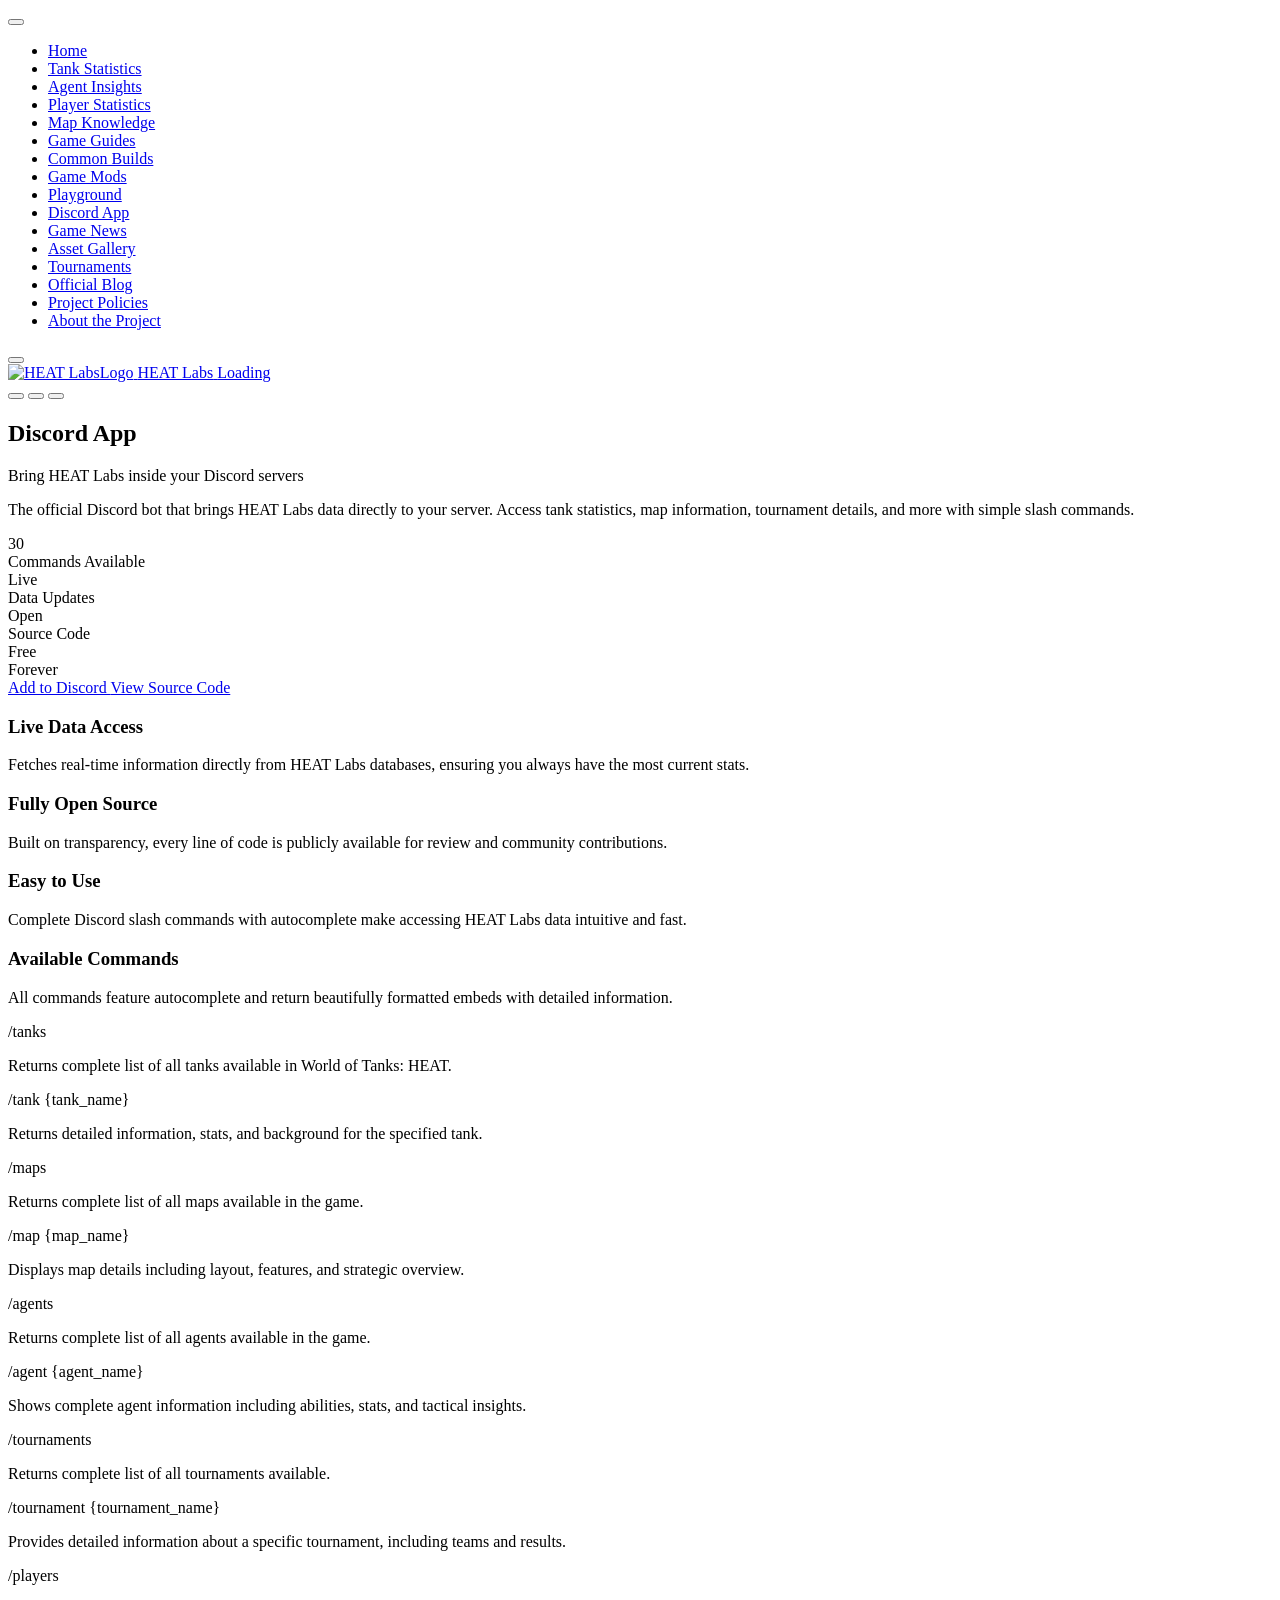
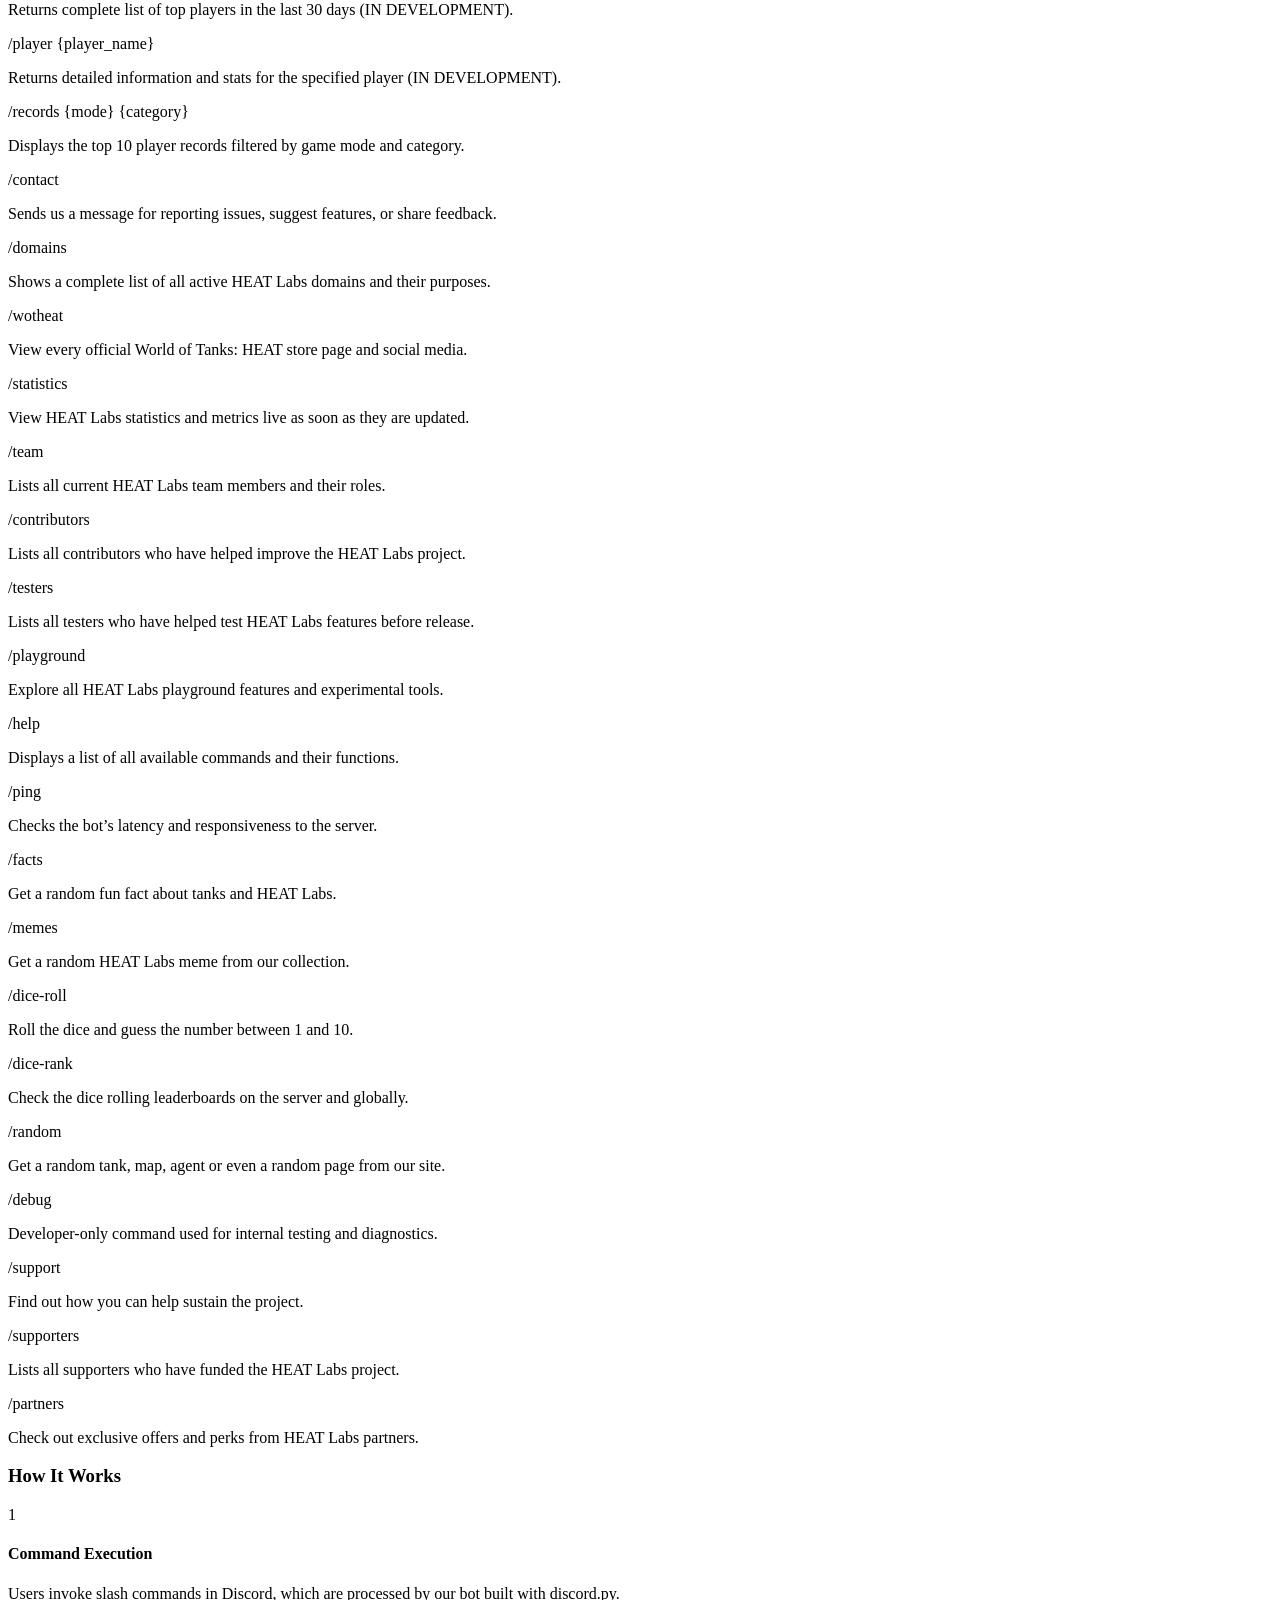
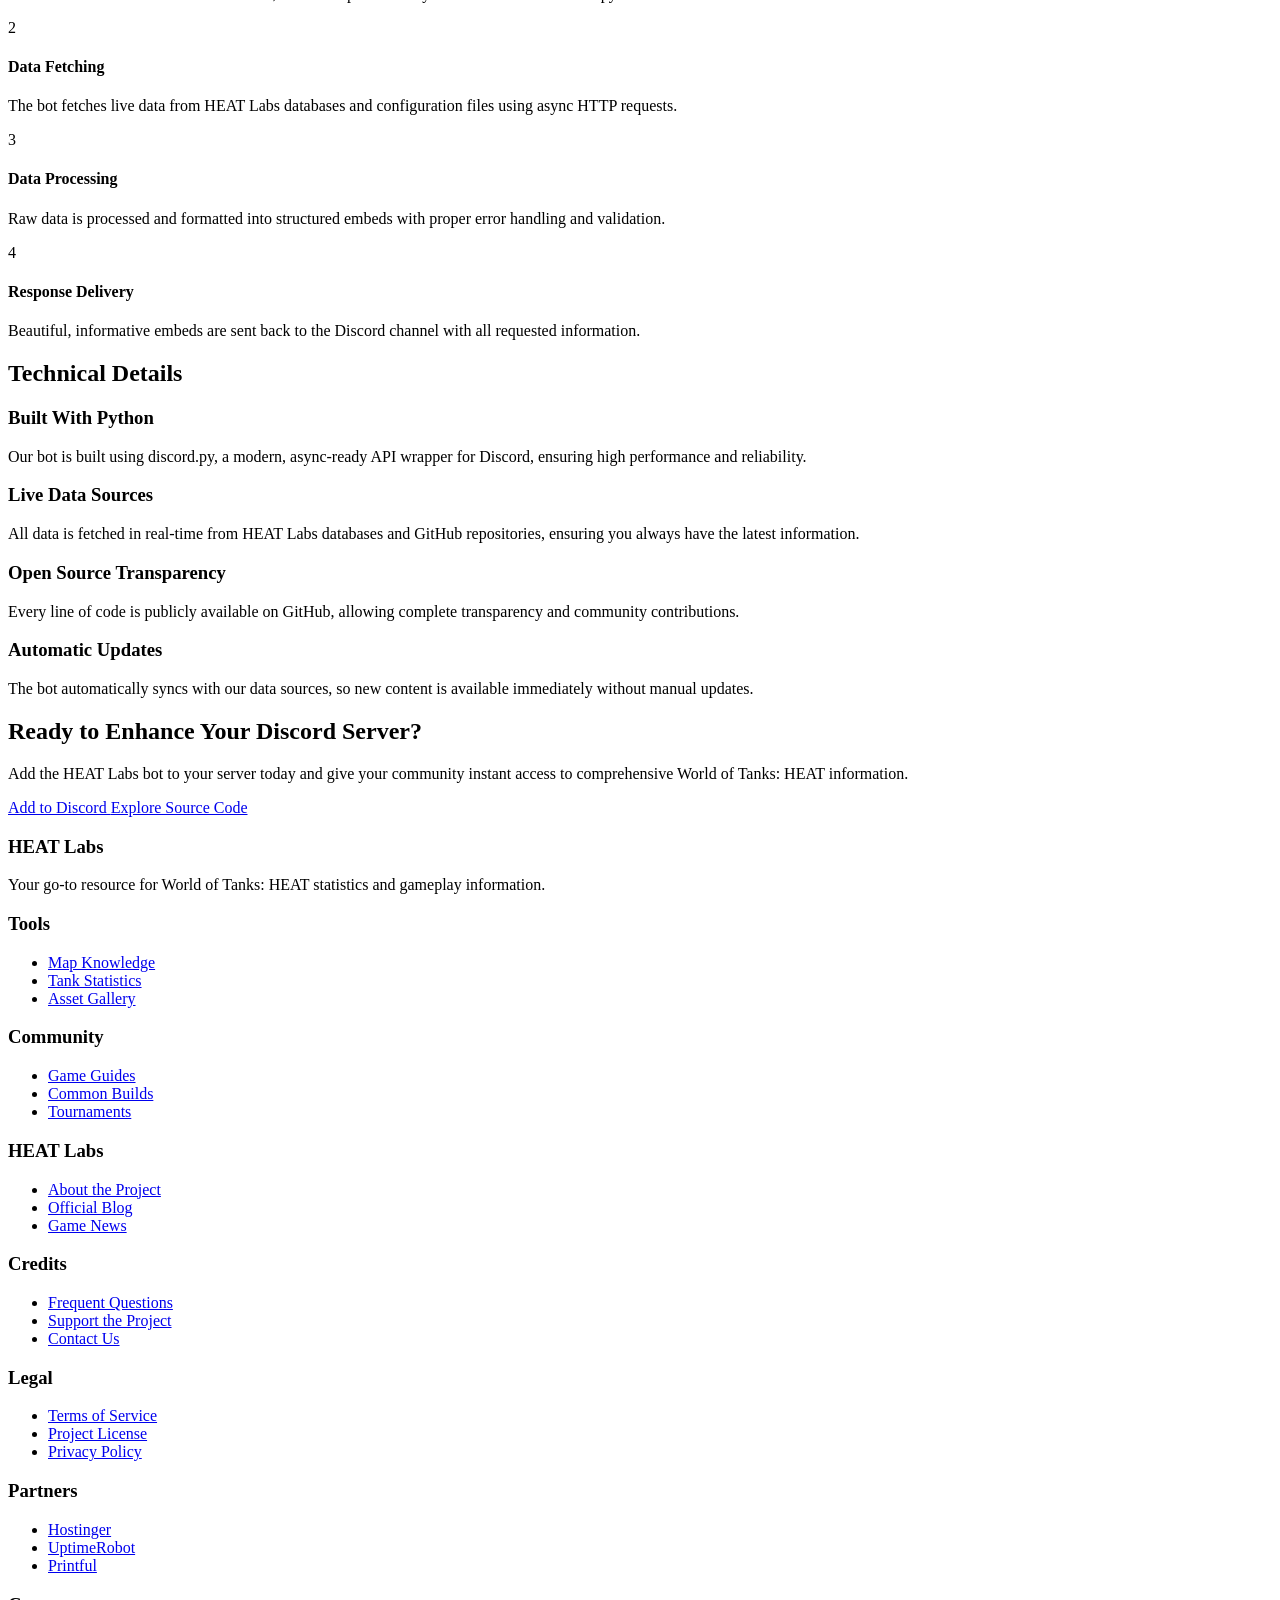
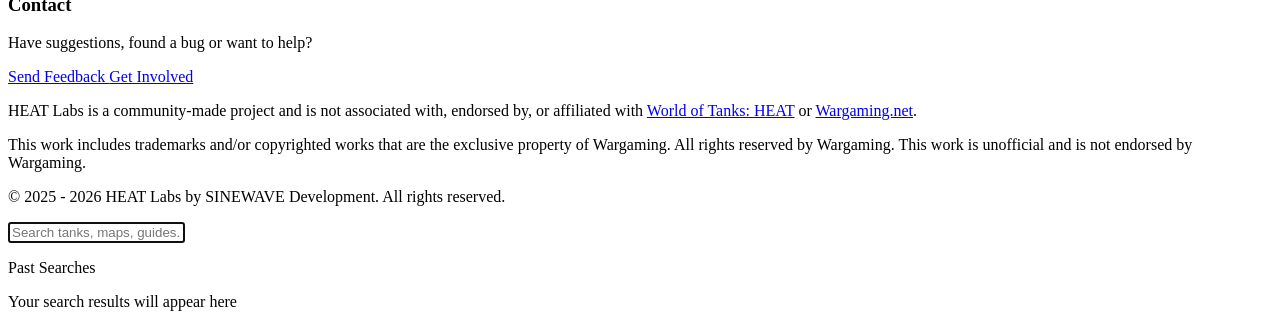
==== commit b3a82fb2: "renamed community guides section to game guides" ====
--- a/index.html
+++ b/index.html
@@ -172,7 +172,7 @@
     <!-- Open Graph Meta Tags (for social media sharing, mainly Facebook) -->
     <meta property="og:title" content="HEAT Labs - Discord Bot">
     <meta property="og:description" content="Install the official HEAT Labs Discord app on your server to unlock built-in tools, utility commands, and interactive Discord activities.">
-    <meta property="og:image" content="https://cdn5.heatlabs.net/social-share/HEATLabs.png">
+    <meta property="og:image" content="https://cdn5.heatlabs.net/social-share/Discord_Bot.png">
     <meta property="og:image:alt" content="Your one-stop solution for comprehensive statistics insights and guides for World of Tanks: HEAT">
     <meta property="og:url" content="https://bot.heatlabs.net">
     <meta property="og:type" content="website">
@@ -186,7 +186,7 @@
     <meta name="twitter:creator" content="@HEAT_Labs">
     <meta name="twitter:title" content="HEAT Labs- Discord Bot">
     <meta name="twitter:description" content="Install the official HEAT Labs Discord app on your server to unlock built-in tools, utility commands, and interactive Discord activities.">
-    <meta name="twitter:image" content="https://cdn5.heatlabs.net/social-share/HEATLabs.png">
+    <meta name="twitter:image" content="https://cdn5.heatlabs.net/social-share/Discord_Bot.png">
     <meta name="twitter:image:alt" content="HEAT Labs - Your one-stop solution for comprehensive statistics insights and guides for World of Tanks: HEAT">
   </head>
   <body>
@@ -238,7 +238,7 @@
           <li>
             <a href="//heatlabs.net/guides" class="sidebar-link">
               <i class="fas fa-book-open"></i>
-              <span>Community Guides</span>
+              <span>Game Guides</span>
             </a>
           </li>
           <li>
@@ -331,12 +331,6 @@
               <button id="openSettings" class="settings-button">
                 <i class="fas fa-cog"></i>
               </button>
-              <a href="//status.heatlabs.net" class="system-status">
-                <i class="fa-solid fa-server"></i>
-              </a>
-              <a href="//statistics.heatlabs.net" class="system-status">
-                <i class="fa-solid fa-chart-column"></i>
-              </a>
               <a href="//changelog.heatlabs.net" class="system-status">
                 <i class="fa-solid fa-clipboard-list"></i>
               </a>
@@ -849,7 +843,7 @@
               <h3 class="text-lg font-semibold mb-2">Community</h3>
               <ul class="footer-links text-gray-400">
                 <li>
-                  <a href="//heatlabs.net/guides">Community Guides</a>
+                  <a href="//heatlabs.net/guides">Game Guides</a>
                 </li>
                 <li>
                   <a href="//heatlabs.net/builds">Common Builds</a>
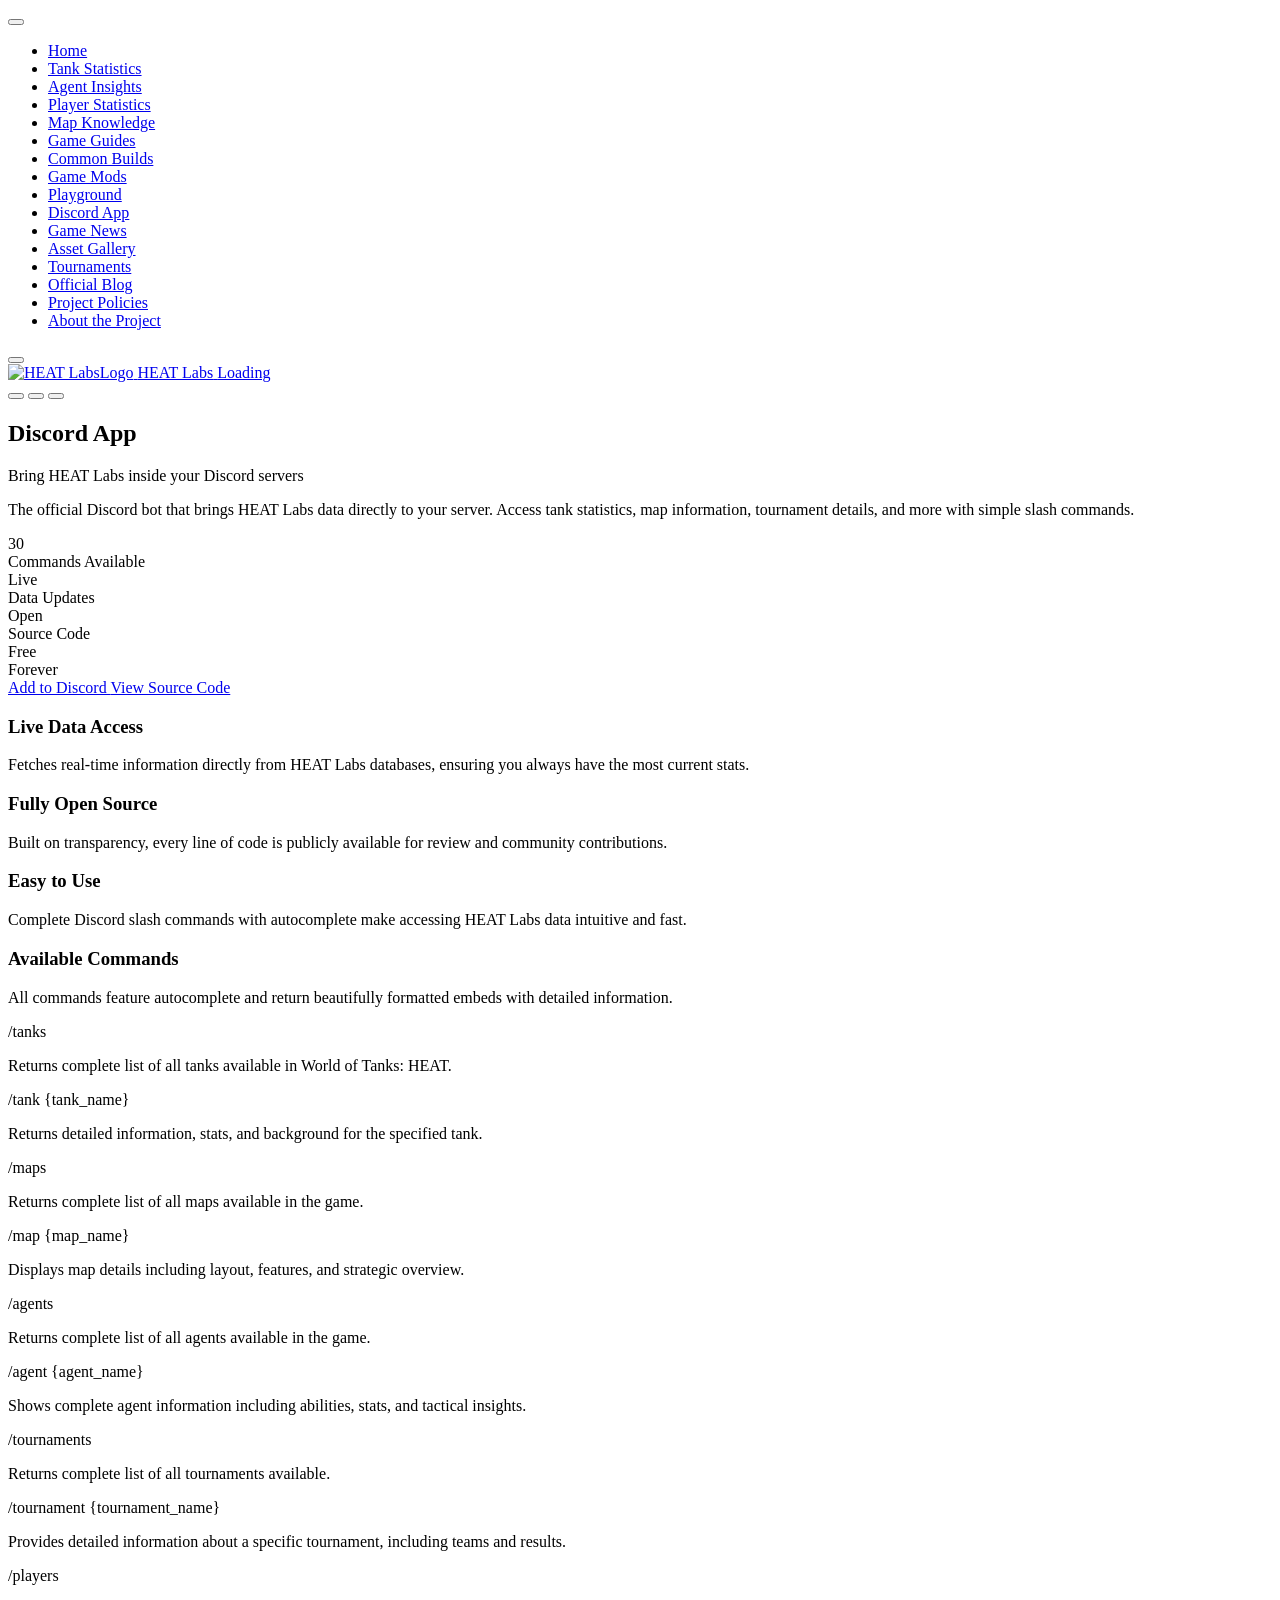
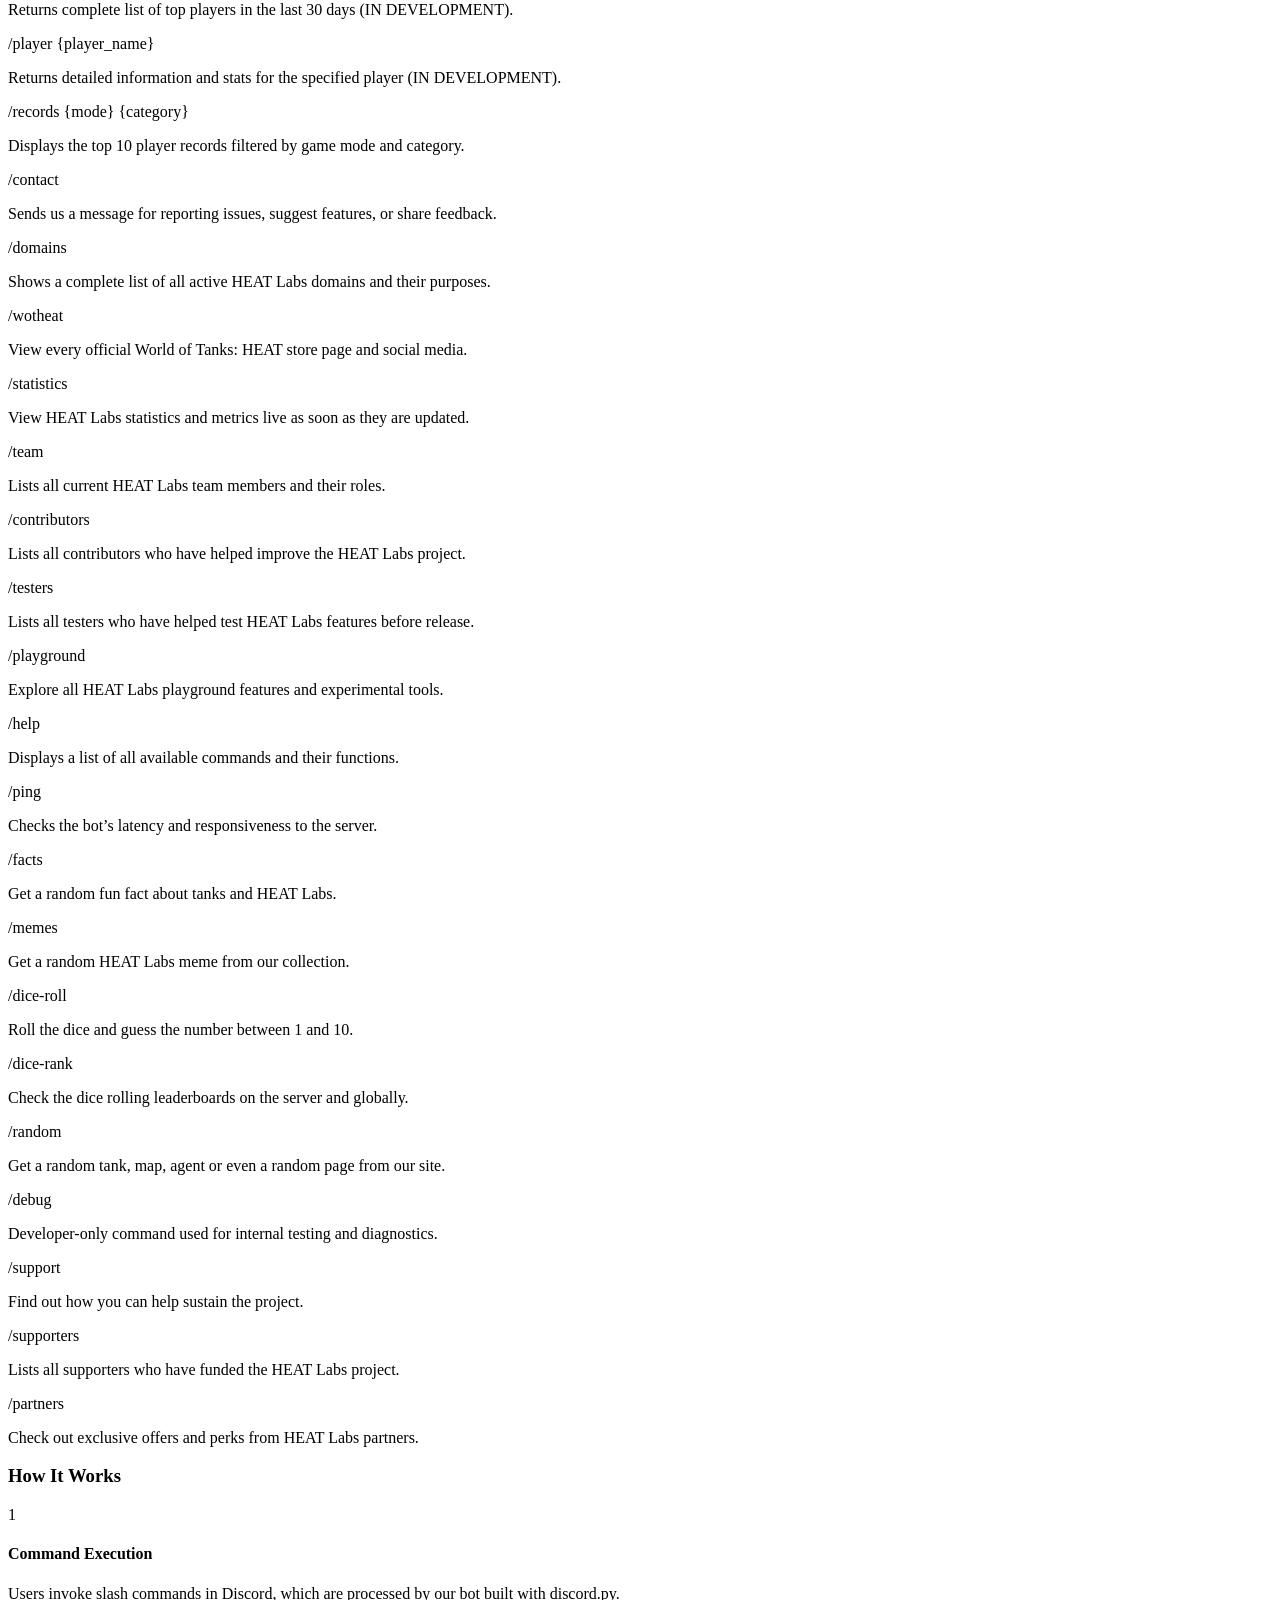
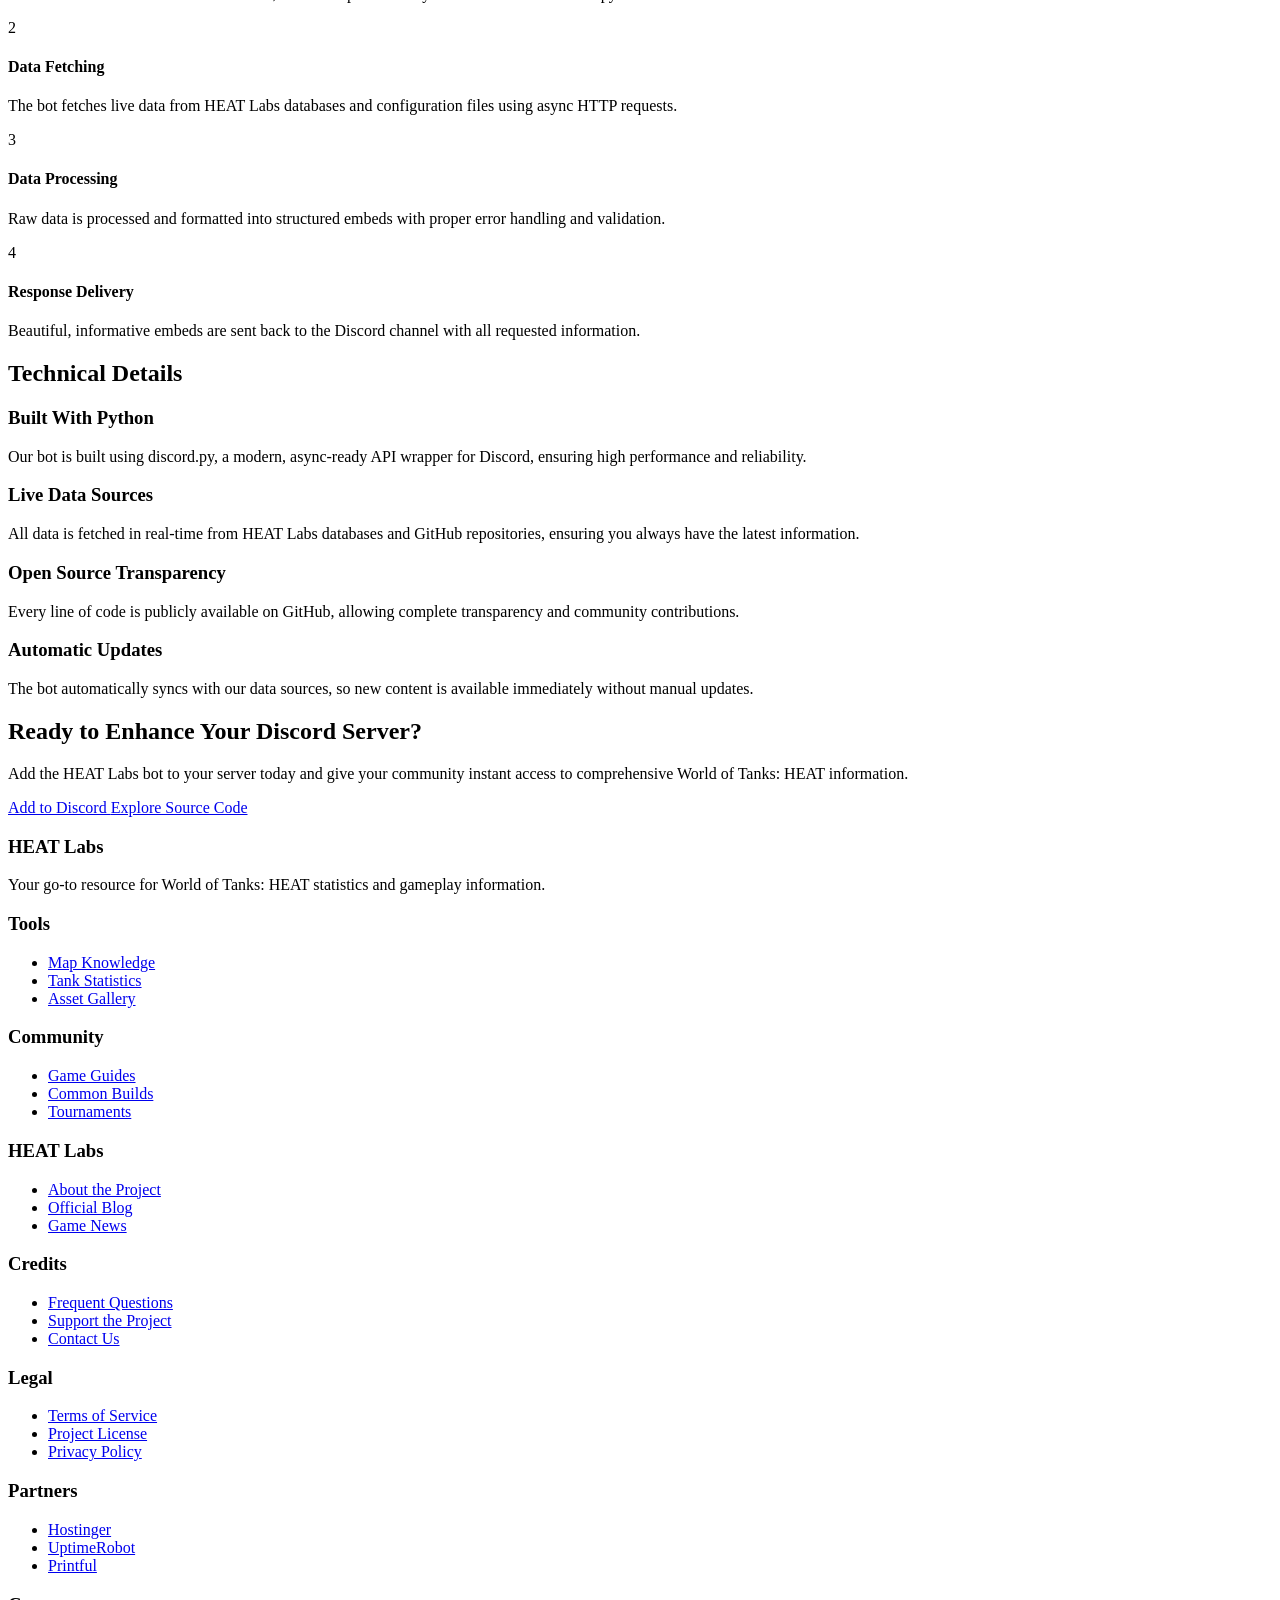
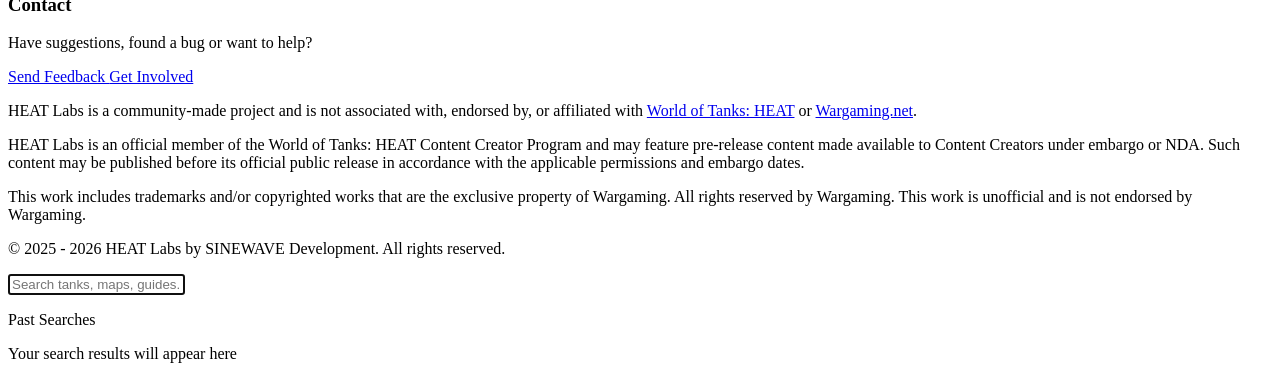
==== commit 2a62e29a: "updated footer disclaimer with new CC related line" ====
--- a/index.html
+++ b/index.html
@@ -218,13 +218,13 @@
             </a>
           </li>
           <li>
-            <a href="/heatlabs.net/agents" class="sidebar-link">
+            <a href="//heatlabs.net/agents" class="sidebar-link">
               <i class="fas fa-user-gear"></i>
               <span>Agent Insights</span>
             </a>
           </li>
           <li>
-            <a href="//heatlabs.net/players" class="sidebar-link wip">
+            <a href="#" class="sidebar-link wip">
               <i class="fas fa-users"></i>
               <span>Player Statistics</span>
             </a>
@@ -921,7 +921,8 @@
           </div>
           <!-- Bottom Disclaimer -->
           <div class="text-center text-sm text-gray-500 space-y-1 border-t border-gray-700 pt-1">
-            <p>HEAT Labs is a community-made project and is not associated with, endorsed by, or affiliated with <a href="https://wotheat.com" class="disclaimer-link">World of Tanks: HEAT</a> or <a href="https://www.wargaming.net" class="disclaimer-link">Wargaming.net</a>. </p>
+            <p>HEAT Labs is a community-made project and is not associated with, endorsed by, or affiliated with <a href="https://wotheat.com" class="disclaimer-link">World of Tanks: HEAT</a> or <a href="https://www.wargaming.net" class="disclaimer-link">Wargaming.net</a>.</p>
+            <p>HEAT Labs is an official member of the World of Tanks: HEAT Content Creator Program and may feature pre-release content made available to Content Creators under embargo or NDA. Such content may be published before its official public release in accordance with the applicable permissions and embargo dates.</p>
             <p>This work includes trademarks and/or copyrighted works that are the exclusive property of Wargaming. All rights reserved by Wargaming. This work is unofficial and is not endorsed by Wargaming.</p>
             <p>&copy; 2025 - 2026 HEAT Labs by SINEWAVE Development. All rights reserved.</p>
           </div>
@@ -973,7 +974,6 @@
     <script src="https://cdn0.heatlabs.net/js-static/modules/warning.js"></script>
     <script src="https://cdn0.heatlabs.net/js-static/modules/global-hero.js"></script>
     <script src="https://cdn0.heatlabs.net/js-static/modules/banner.js"></script>
-    <script src="https://cdn0.heatlabs.net/js-static/easter-eggs/devsonly.js"></script>
     <script src="https://cdn0.heatlabs.net/js-static/modules/fix-localhost-urls.js"></script>
   </body>
 </html>
